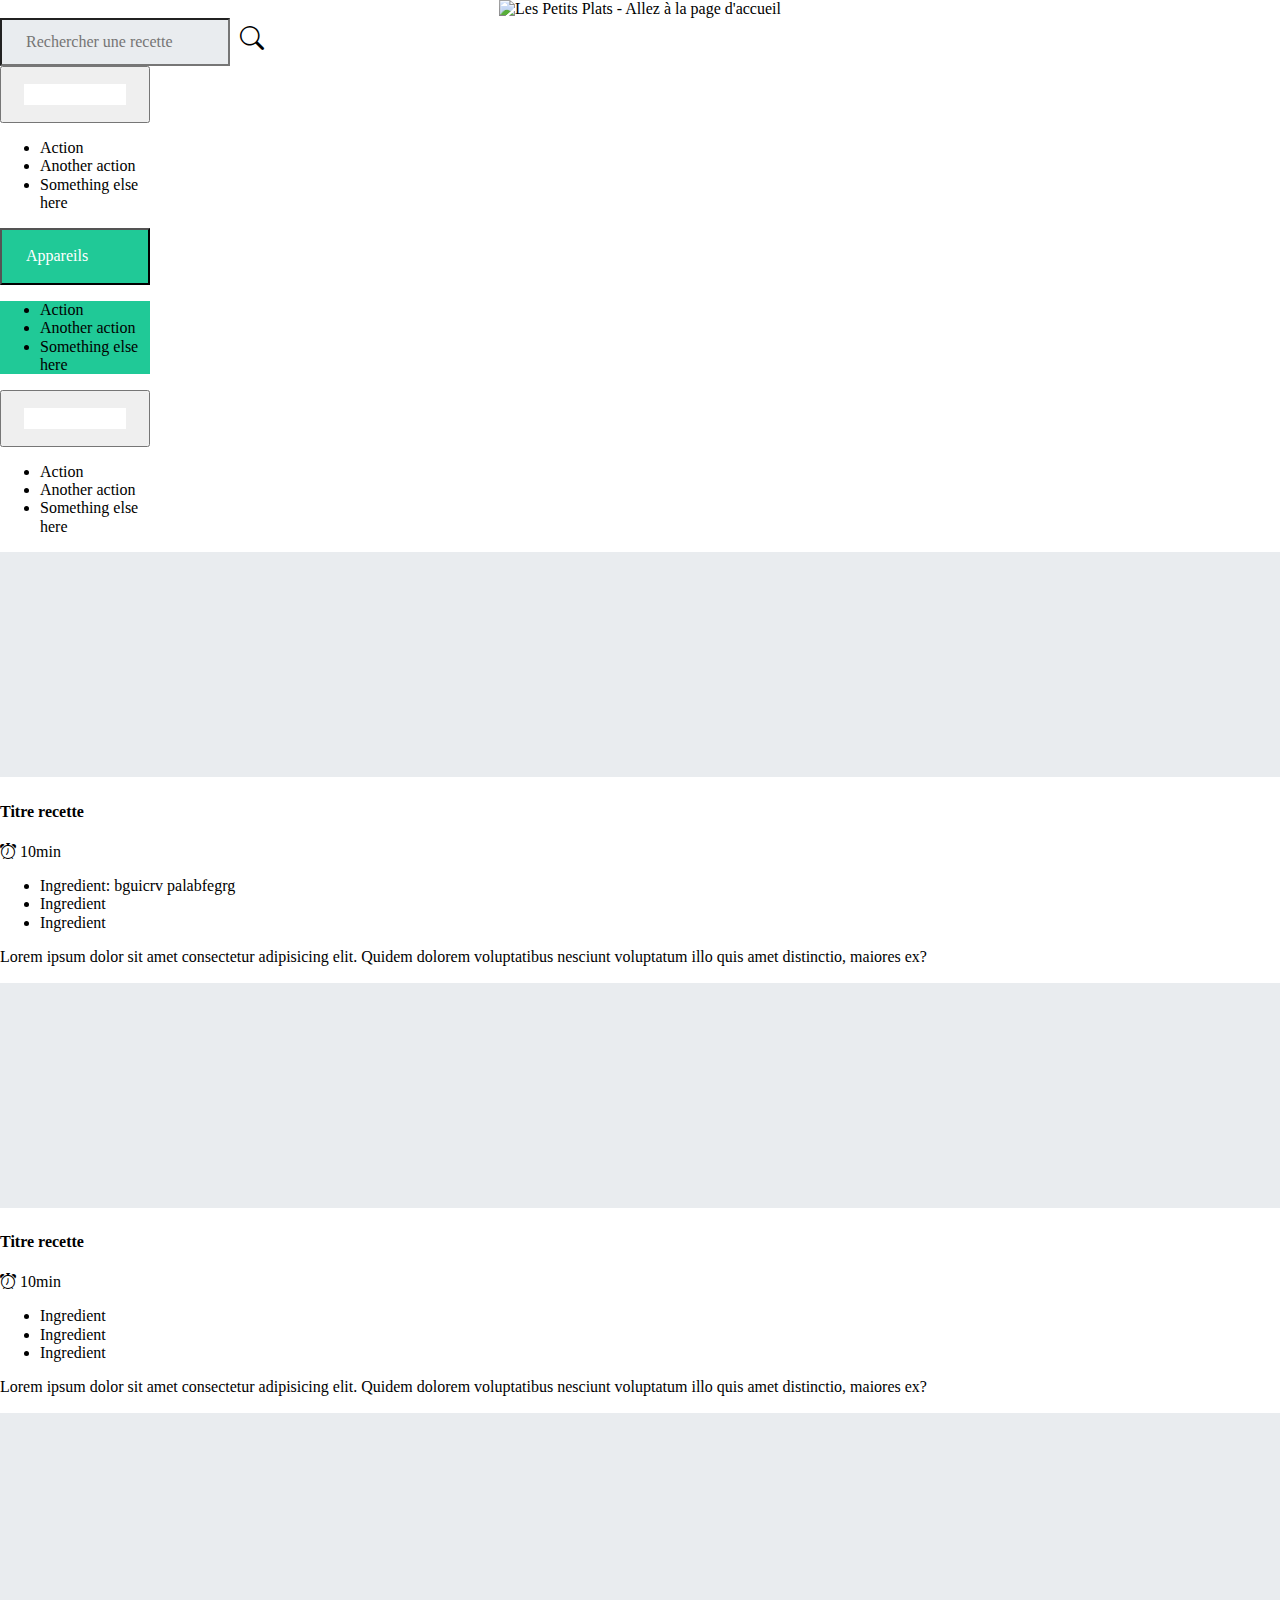
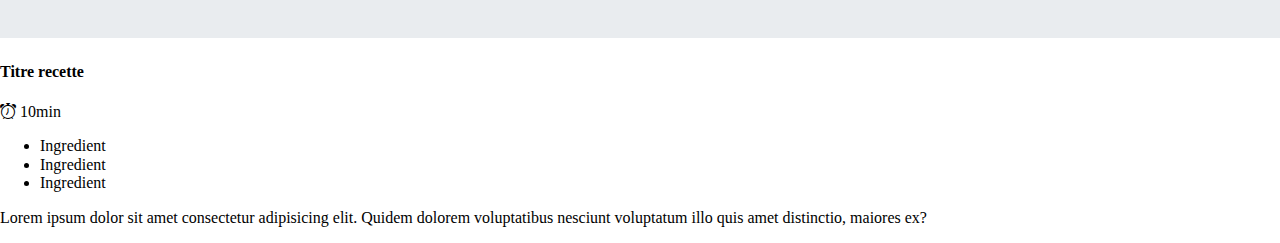
==== index.html @ d5c0f593 "Issue #1: CSS styling with Bootstrap" ====
<!DOCTYPE html>
<html lang="fr">

<head>
  <meta charset="utf-8" />
  <meta http-equiv="X-UA-Compatible" content="IE=edge" />
  <meta name="viewport" content="width=device-width, initial-scale=1.0" />
  <link href="https://fonts.googleapis.com/css?family=DM+Sans&display=swap" rel="stylesheet" />
  <link href="https://cdn.jsdelivr.net/npm/bootstrap@5.2.0-beta1/dist/css/bootstrap.min.css" rel="stylesheet"
    integrity="sha384-0evHe/X+R7YkIZDRvuzKMRqM+OrBnVFBL6DOitfPri4tjfHxaWutUpFmBp4vmVor" crossorigin="anonymous" />
    <link rel="stylesheet" href="https://cdn.jsdelivr.net/npm/bootstrap-icons@1.9.1/font/bootstrap-icons.css">
  <link rel="stylesheet" href="styles/normalize.css" type="text/css" />
  <link href="styles/style.css" rel="stylesheet" type="text/css" />
  <script src="https://cdn.jsdelivr.net/npm/bootstrap@5.2.0-beta1/dist/js/bootstrap.bundle.min.js"
    integrity="sha384-pprn3073KE6tl6bjs2QrFaJGz5/SUsLqktiwsUTF55Jfv3qYSDhgCecCxMW52nD2" crossorigin="anonymous" defer>
  </script>
  <title>Les Petits Plats - Page d'accueil</title>
</head>

<body>
  <!-- Website header banner -->
  <header class="container p-0 my-4 mx-auto">
    <a href="index.html" target="_self">
      <img src="assets\images\logo.png" class="logo" alt="Les Petits Plats - Allez à la page d'accueil" />
    </a>
  </header>
  <!-- Recipes thumbnail list -->
  <nav class="container p-0 mx-auto">

      <div class="position-relative">
        <input type="search" class="searchbar mb-4 form-control" placeholder="Rechercher une recette" aria-label="Search">
        <button class="search bi bi-search position-absolute"></button>
      </div>
      
      <div id="sorting-list" class="container p-0 mb-4">
      <!-- Push selector list from recipes.js ? or manually ?  -->
      <!-- Selector is also a searching bar -->
      <div id="ingredients" class="btn-group btn-width me-3">
        <button type="button" class="btn btn-primary dropdown-toggle" data-bs-toggle="dropdown" aria-expanded="false">
          <input class="bg-primary dropdown-searchbar" type="search" autocomplete="true" placeholder="Ingrédients">
        </button>
        <ul class="dropdown-menu bg-primary">
          <li><a class="dropdown-item text-white" href="#">Action</a></li>
          <li><a class="dropdown-item text-white" href="#">Another action</a></li>
          <li><a class="dropdown-item text-white" href="#">Something else here</a></li>
        </ul>
      </div>

      <div id="appareils" class="btn-group btn-width me-3">
        <button type="button" class="btn bg-teal dropdown-toggle" data-bs-toggle="dropdown" aria-expanded="false">
          <input class="bg-teal dropdown-searchbar" type="search" autocomplete="true" placeholder="Appareils">
        </button>
        <ul class="dropdown-menu bg-teal">
          <li><a class="dropdown-item text-white" href="#">Action</a></li>
          <li><a class="dropdown-item text-white" href="#">Another action</a></li>
          <li><a class="dropdown-item text-white" href="#">Something else here</a></li>
        </ul>
      </div>

      <div id="ustensils" class="btn-group btn-width me-3">
        <button type="button" class="btn btn-danger dropdown-toggle" data-bs-toggle="dropdown" aria-expanded="false">
          <input class="bg-danger dropdown-searchbar" type="search" autocomplete="true" placeholder="Ustensiles">
        </button>
        <ul class="dropdown-menu bg-danger">
          <li><a class="dropdown-item text-white" href="#">Action</a></li>
          <li><a class="dropdown-item text-white" href="#">Another action</a></li>
          <li><a class="dropdown-item text-white" href="#">Something else here</a></li>
        </ul>
      </div>
    </div>

  </nav>

  <main id="main" class="container p-0 mx-auto">
    <section id="recipes-list" class="row row-cols-1 row-cols-sm-2 row-cols-md-3 g-3">
      <!-- Insert by js loop -->
      <article class="col">
        <div class="card shadow-sm">
          <svg class="bd-placeholder-img card-img-top" width="100%" height="225" xmlns="http://www.w3.org/2000/svg"
            role="img" aria-label="Placeholder: Thumbnail" preserveAspectRatio="xMidYMid slice" focusable="false">
            <title>Placeholder</title>
            <rect width="100%" height="100%" fill="#e9ecef"></rect>
          </svg>
          <div class="card-body">
            <div class="title row row-cols-1 row-cols-sm-2 row-cols-md-2 g-0">
              <h4 class="col">Titre recette</h4>
                <p class="col"><i class="bi bi-alarm"></i> 10min</p>
            </div>

            <div class="card-content row row-cols-1 row-cols-sm-2 g-0">
              <ul id="recipe-ingredients" class="col list-unstyled">
                <li>Ingredient: bguicrv palabfegrg</li>
                <li>Ingredient</li>
                <li>Ingredient</li>
              </ul>

              <p id="recipe-instruction" class="col">Lorem ipsum dolor sit amet consectetur adipisicing elit. Quidem dolorem
                voluptatibus nesciunt voluptatum illo quis amet distinctio, maiores ex?</p>
            </div>
          </div>
        </div>
      </article>

      <article class="col">
        <div class="card shadow-sm">
          <svg class="bd-placeholder-img card-img-top" width="100%" height="225" xmlns="http://www.w3.org/2000/svg"
            role="img" aria-label="Placeholder: Thumbnail" preserveAspectRatio="xMidYMid slice" focusable="false">
            <title>Placeholder</title>
            <rect width="100%" height="100%" fill="#e9ecef"></rect>
          </svg>
          <div class="card-body">
            <div class="title row row-cols-1 row-cols-sm-2 row-cols-md-2 g-2">
              <h4 class="col">Titre recette</h4>
                <p class="col"><i class="bi bi-alarm"></i> 10min</p>
            </div>

            <div class="card-content row row-cols-1 row-cols-sm-2 row-cols-md-2 g-2">
              <ul id="recipe-ingredients" class="col list-unstyled">
                <li>Ingredient</li>
                <li>Ingredient</li>
                <li>Ingredient</li>
              </ul>

              <p id="recipe-instruction" class="col">Lorem ipsum dolor sit amet consectetur adipisicing elit. Quidem dolorem
                voluptatibus nesciunt voluptatum illo quis amet distinctio, maiores ex?</p>
            </div>
          </div>
        </div>
      </article>

      <article class="col">
        <div class="card shadow-sm">
          <svg class="bd-placeholder-img card-img-top" width="100%" height="225" xmlns="http://www.w3.org/2000/svg"
            role="img" aria-label="Placeholder: Thumbnail" preserveAspectRatio="xMidYMid slice" focusable="false">
            <title>Placeholder</title>
            <rect width="100%" height="100%" fill="#e9ecef"></rect>
          </svg>
          <div class="card-body">
            <div class="title row row-cols-1 row-cols-sm-2 row-cols-md-2 g-2">
              <h4 class="col">Titre recette</h4>
                <p class="col"><i class="bi bi-alarm"></i> 10min</p>
            </div>

            <div class="card-content row row-cols-1 row-cols-sm-2 row-cols-md-2 g-2">
              <ul id="recipe-ingredients" class="col list-unstyled">
                <li>Ingredient</li>
                <li>Ingredient</li>
                <li>Ingredient</li>
              </ul>

              <p id="recipe-instruction" class="col">Lorem ipsum dolor sit amet consectetur adipisicing elit. Quidem dolorem
                voluptatibus nesciunt voluptatum illo quis amet distinctio, maiores ex?</p>
            </div>
          </div>
        </div>
      </article>
    </section>
  </main>
</body>

</html>
---- styles/style.css ----
header {
    display: flex;
    justify-content: center;
}

.logo {
    width: 15rem;
}

.searchbar {
    height: 3rem;
    padding-left: 1.5rem;
    background-color: #e9ecef;
}

.searchbar:focus {
    background-color: #e9ecef;
}

.search {
    background: none;
    border: none;
    top: 18%;
    right: 1%;
}

.search.bi-search {
    font-size: 1.5rem;
    font-weight: bold;
}

#sorting-list input:placeholder-shown,
#sorting-list input::placeholder {
    color: white;
    opacity: 1;
}

.dropdown-searchbar {
    border: 0;
    color: white;
}
.dropdown-toggle,
.dropdown-toggle::after {
    color: white;
}

.bg-teal {
background-color: #20c997;
}

.btn-group {
    width: 150px;
}

#ingredients input[type="search"],
#appareils input[type="search"],
#ustensils input[type="search"] {
    width: 70%;
}

#ingredients .btn,
#appareils .btn,
#ustensils .btn {
    padding: 1rem 0;
}

#ingredients .btn:hover,
#ingredients .btn:focus,
#ingredients .btn.show {
    background-color: #0d6efd;
}

#appareils .btn:hover,
#appareils .btn:focus,
#appareils .btn.show {
    background-color: #20c997;
}

#appareils .btn:hover {
    border-color: rgba(0, 128, 0, 0.192);
}

#appareils .btn:focus {
    border: solid 1px green;
    box-shadow:  0 0 0 0.25rem rgba(32, 201, 150, .5);
}

#ustensils .btn:hover,
#ustensils .btn:focus,
#ustensils .btn.show {
    background-color: #dc3545;
}
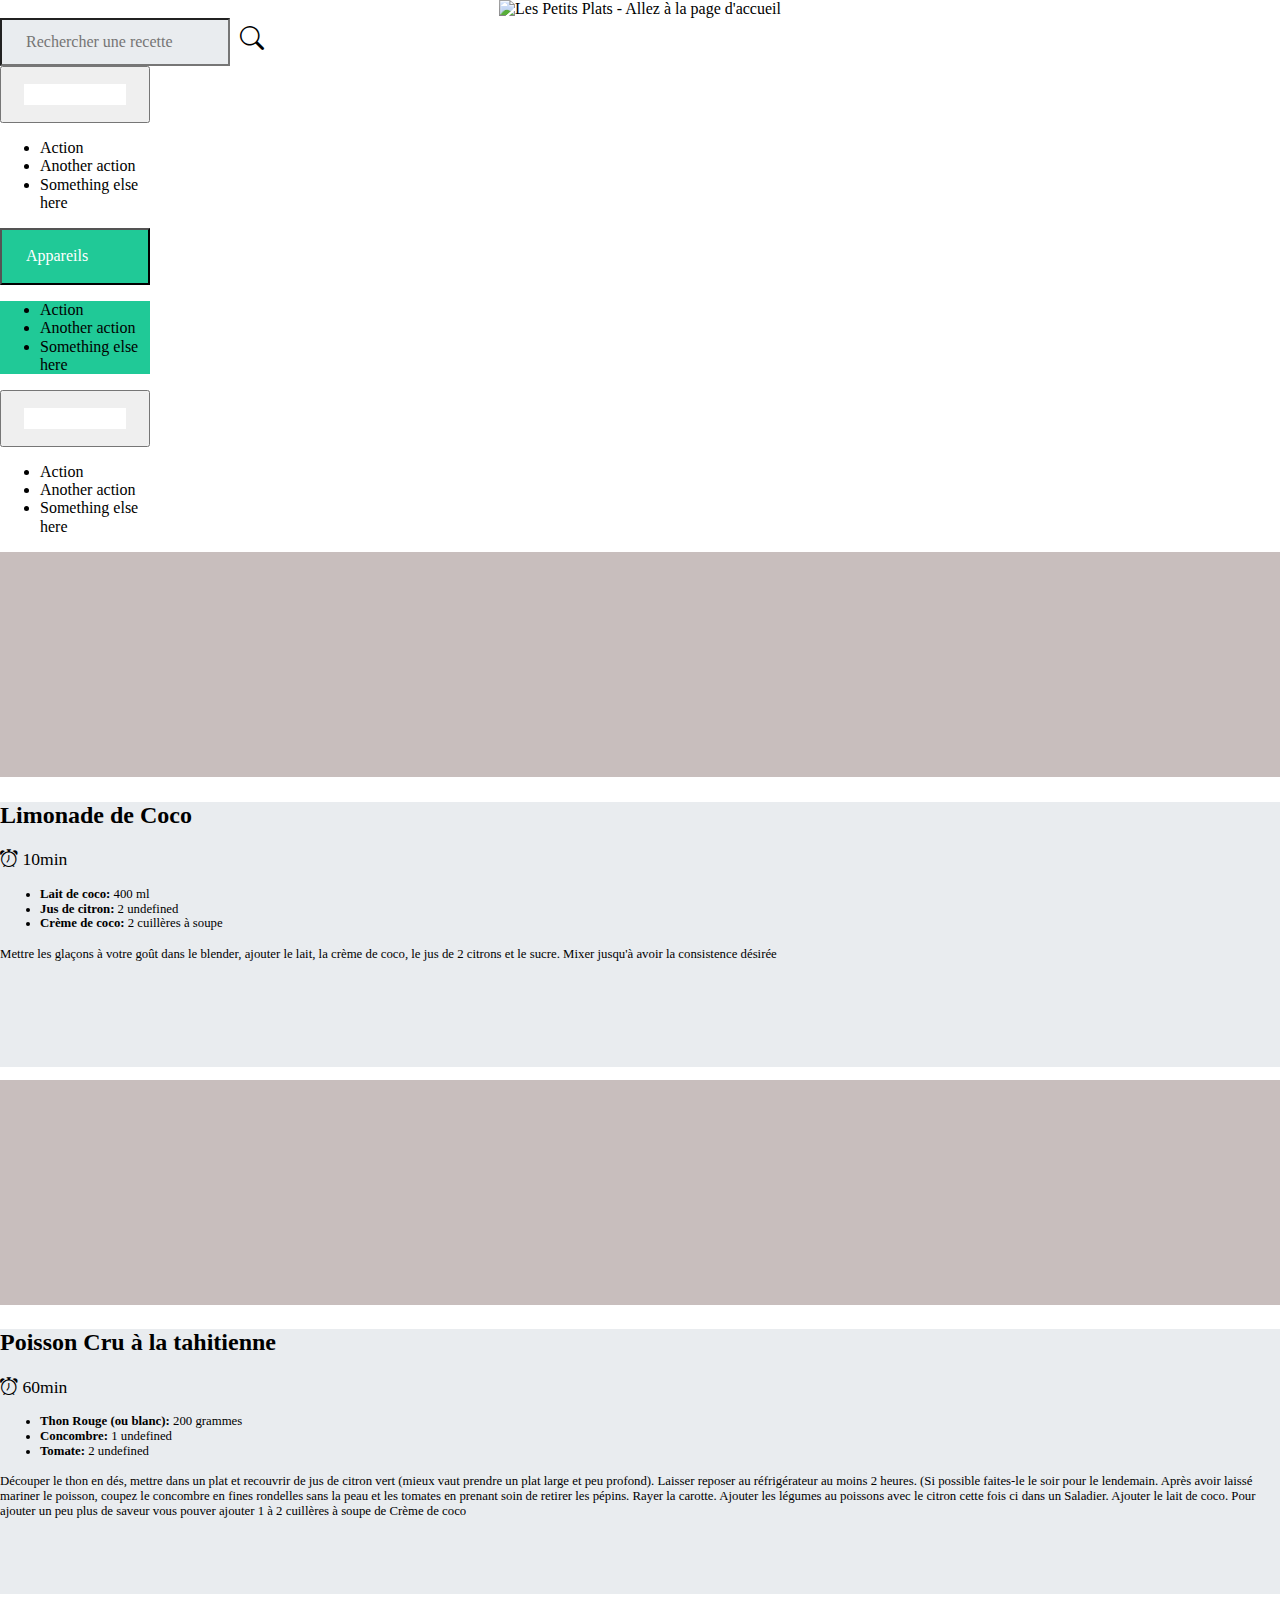
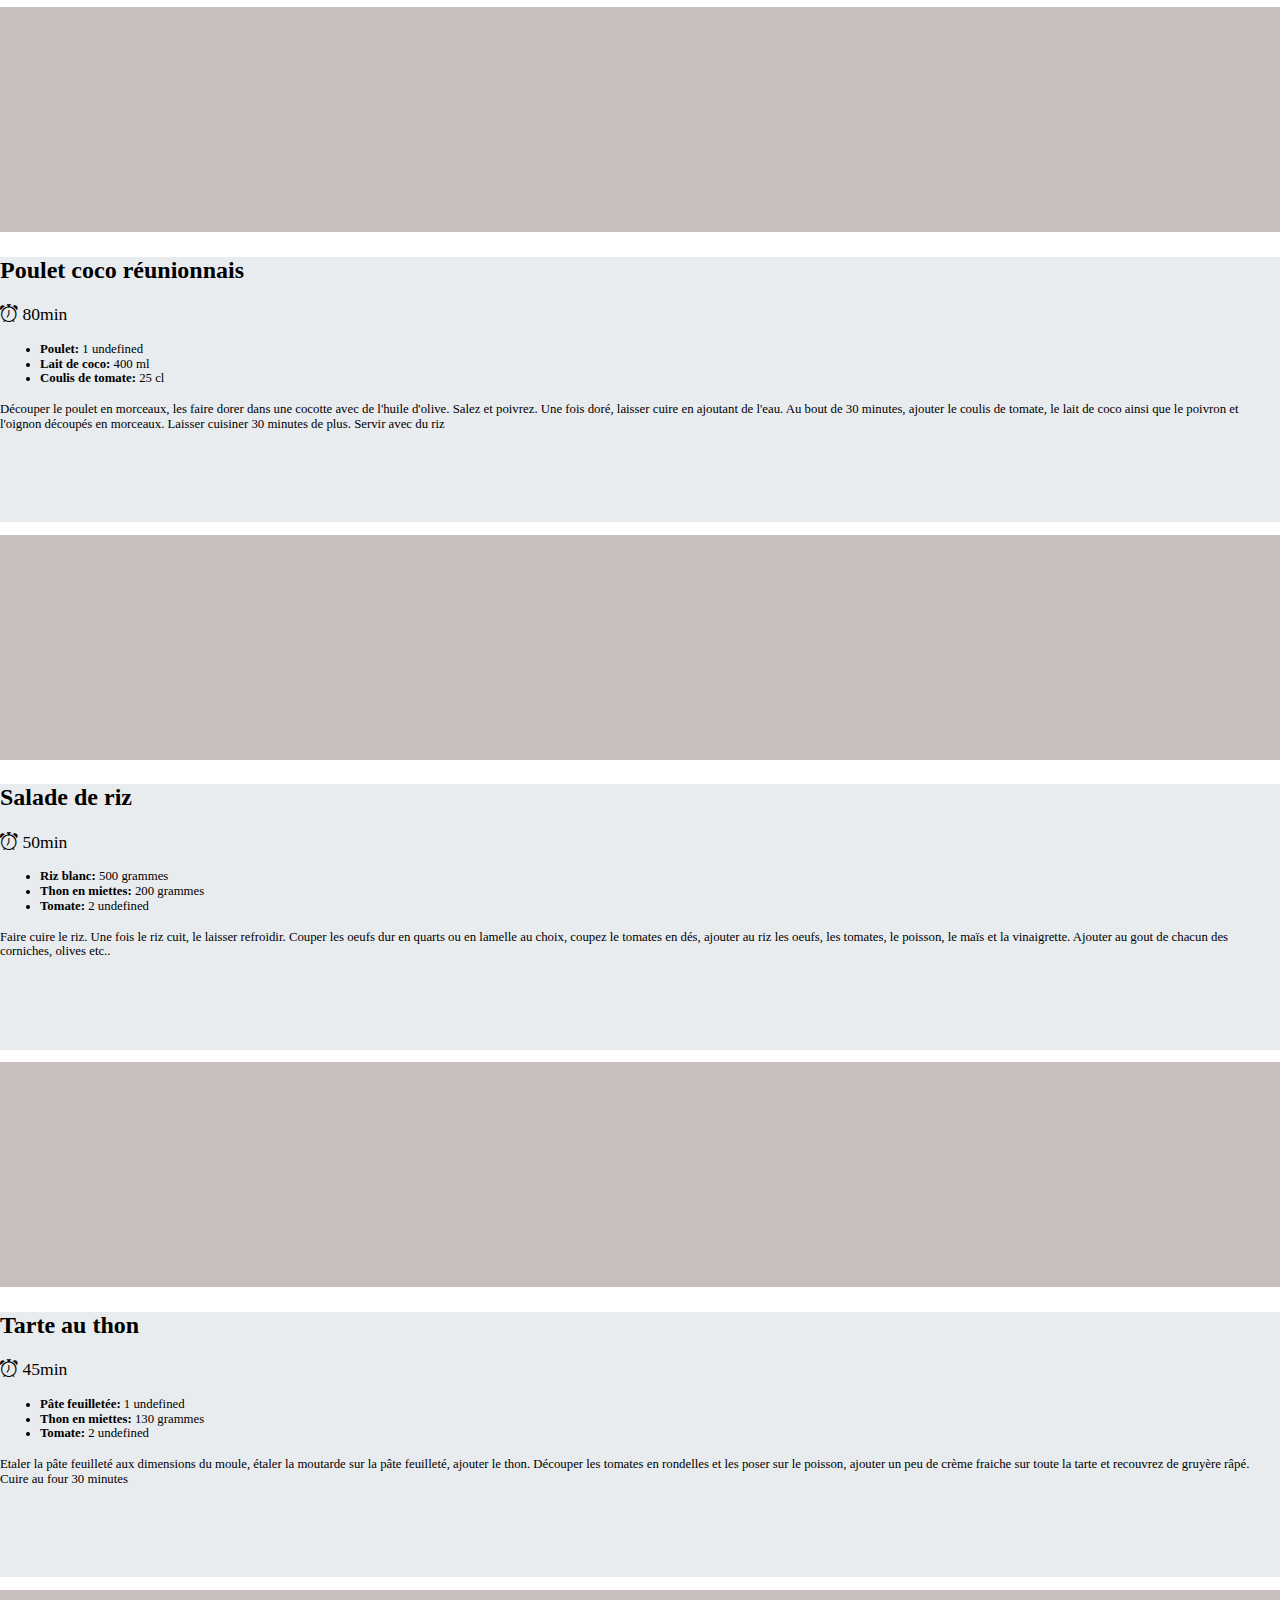
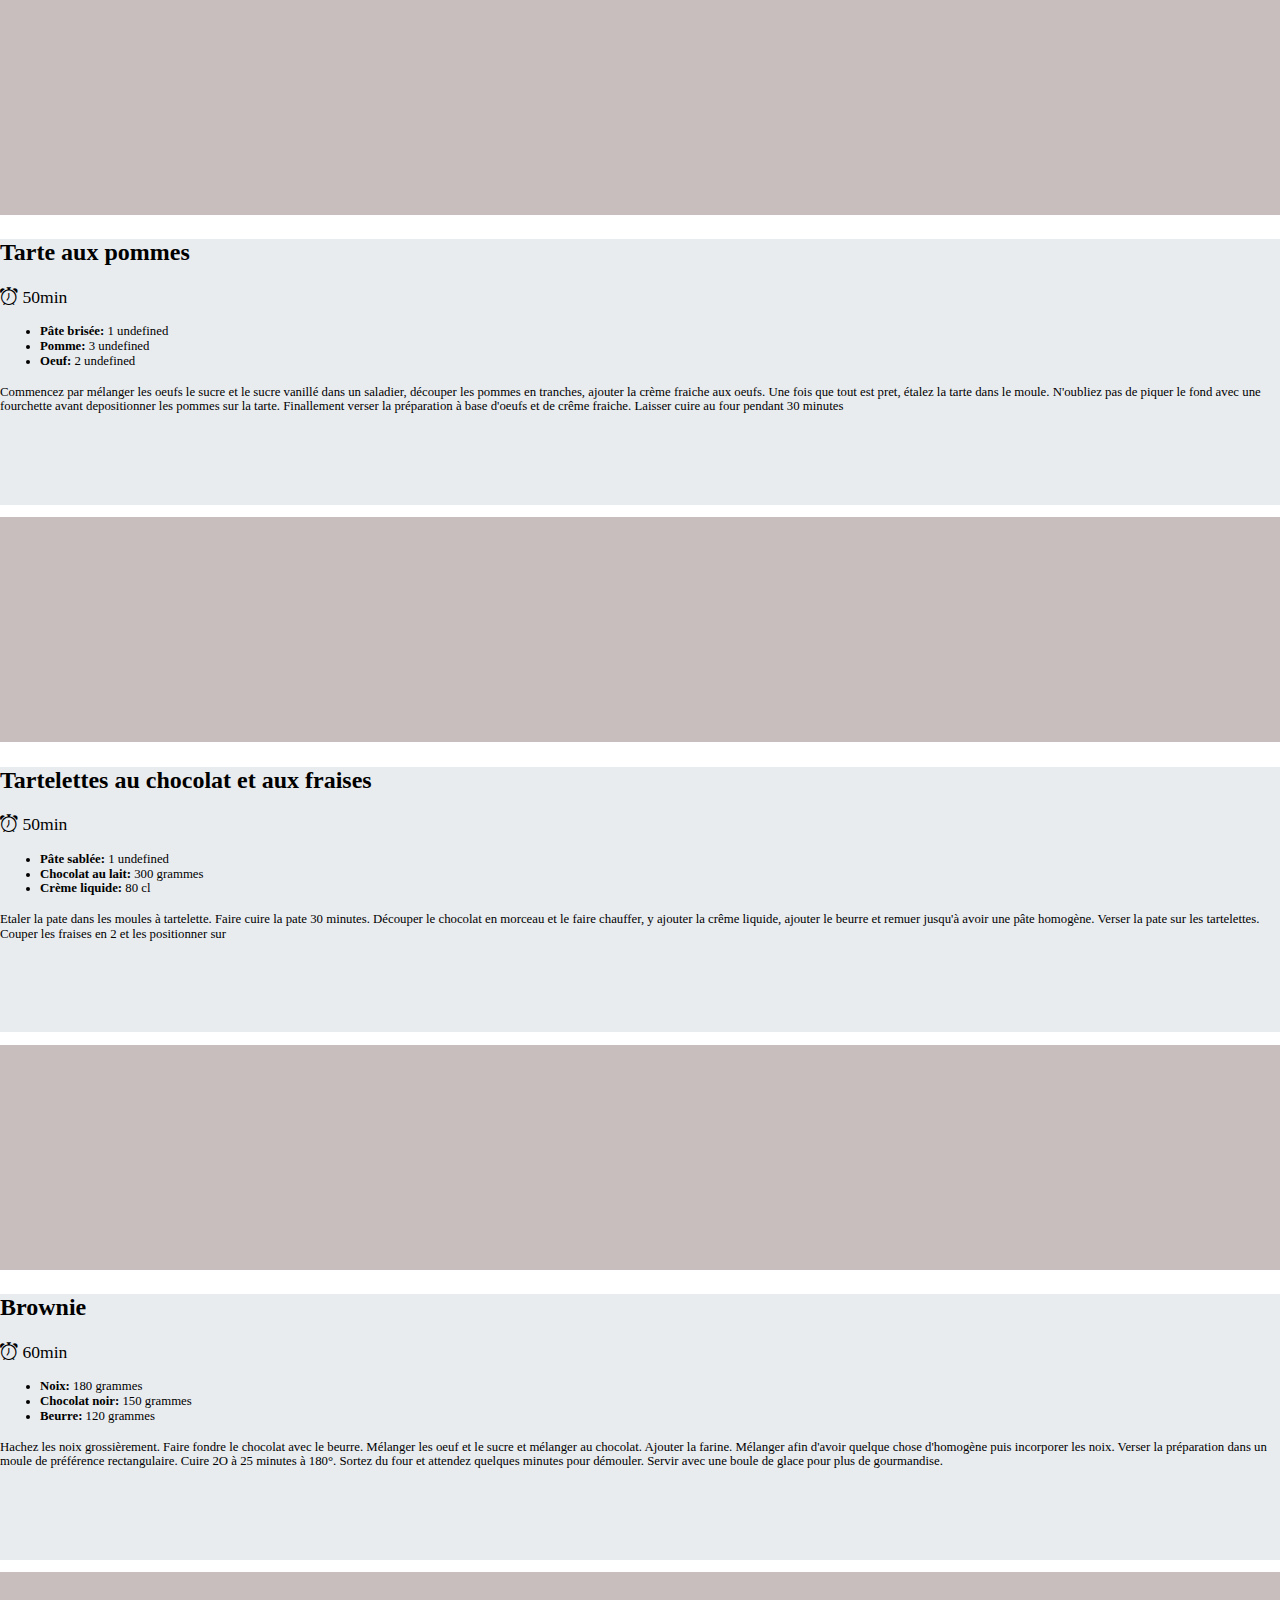
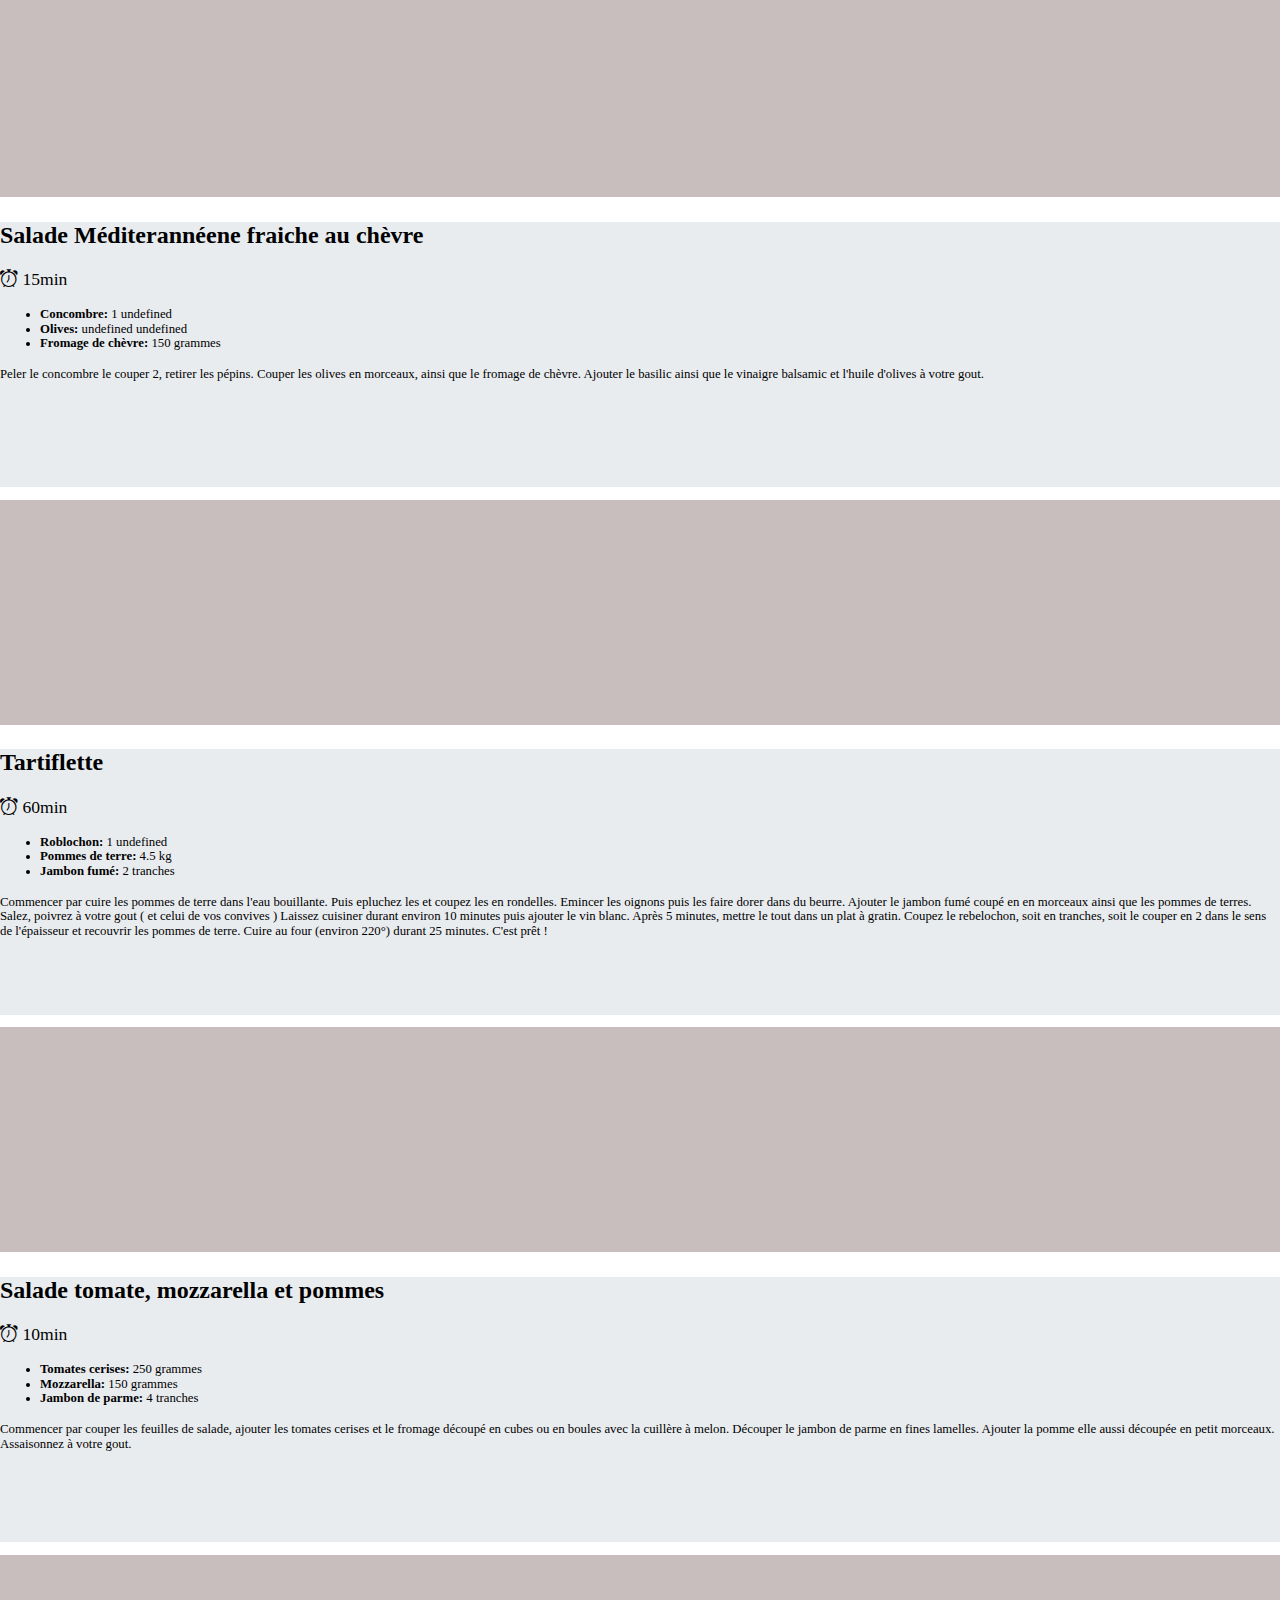
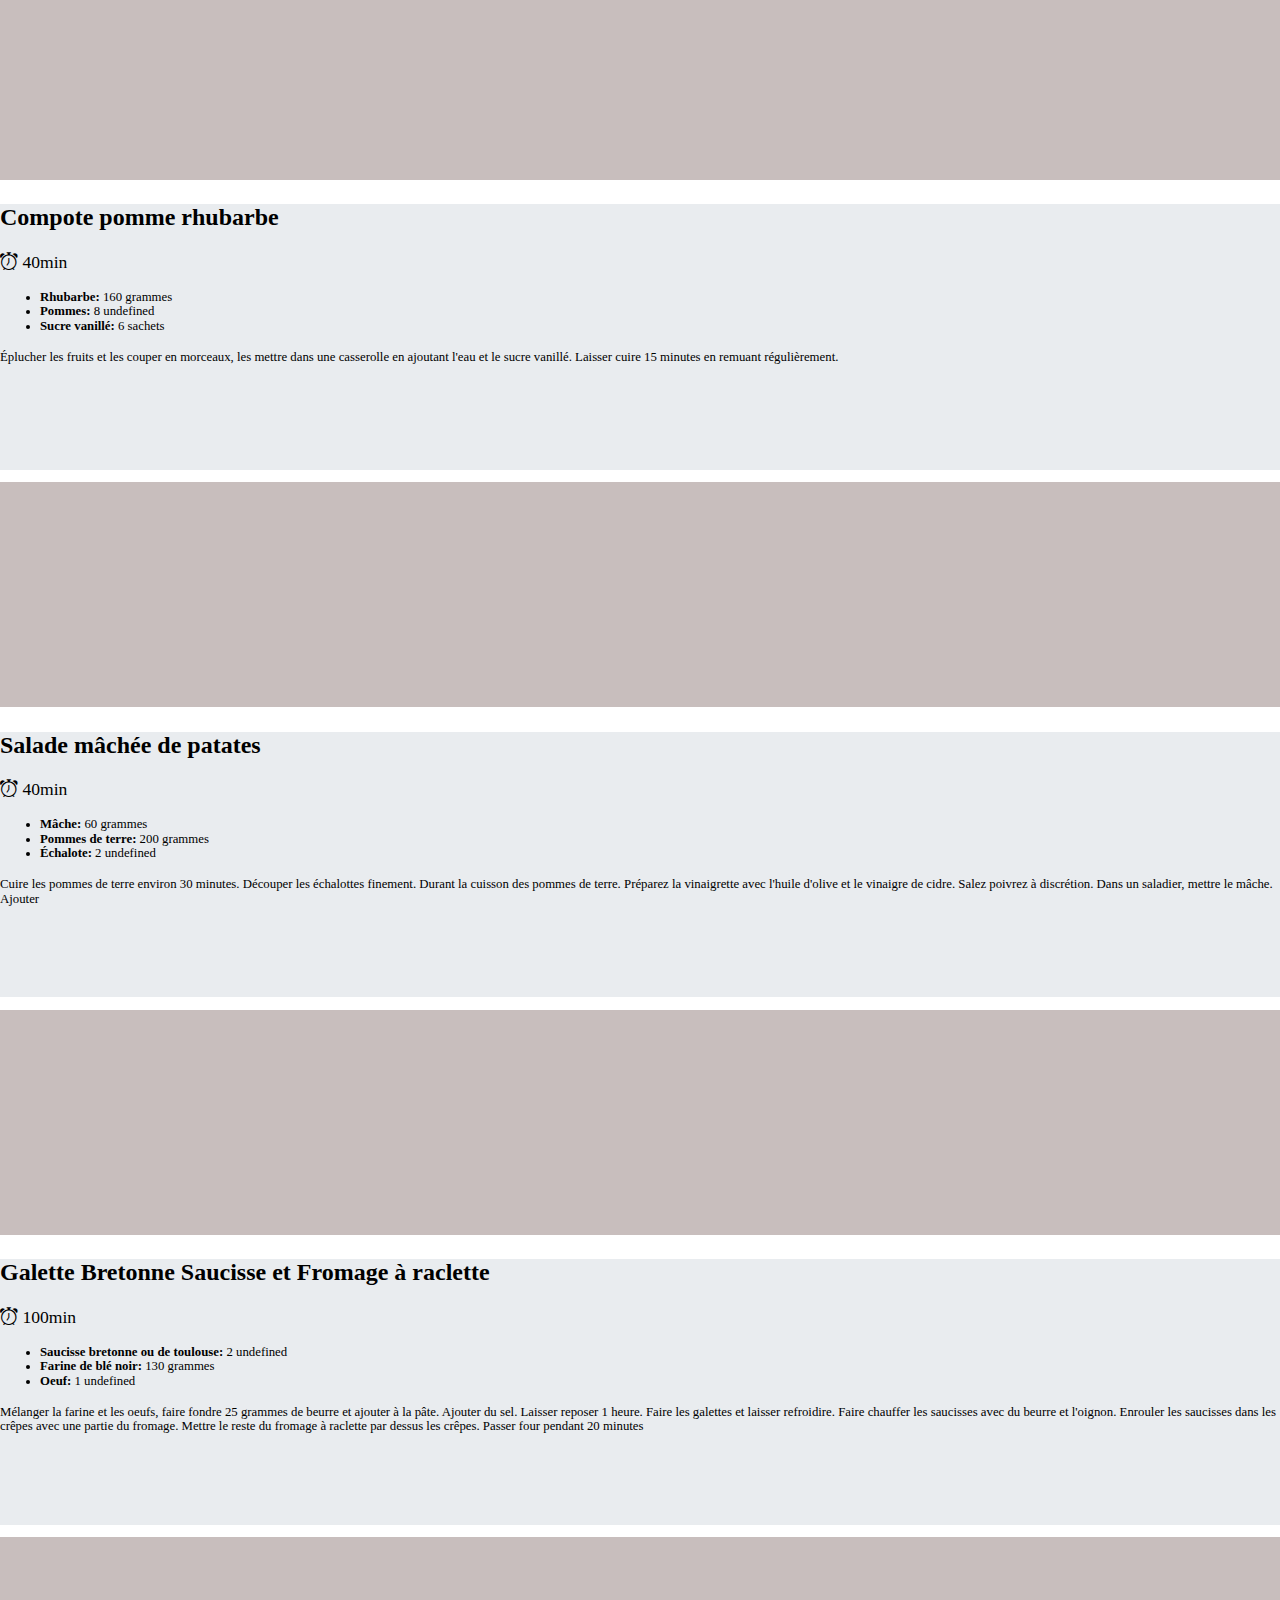
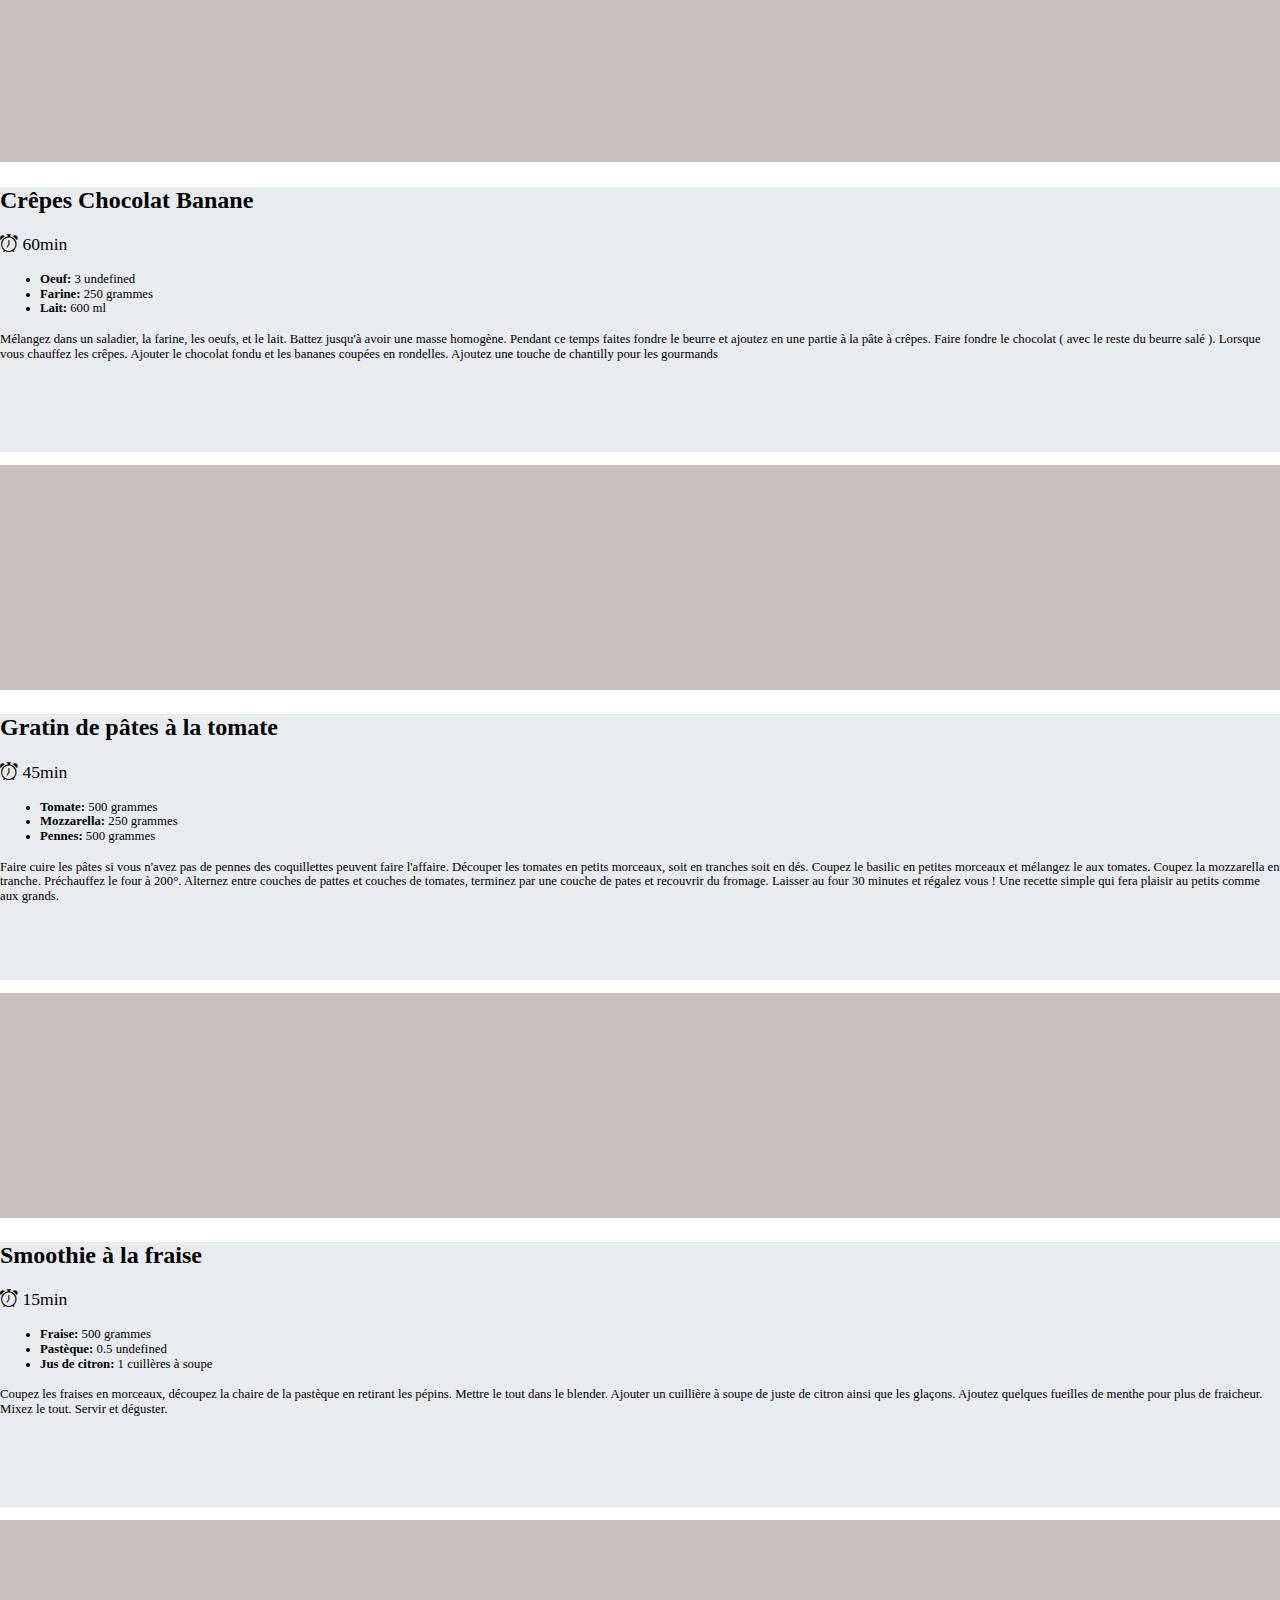
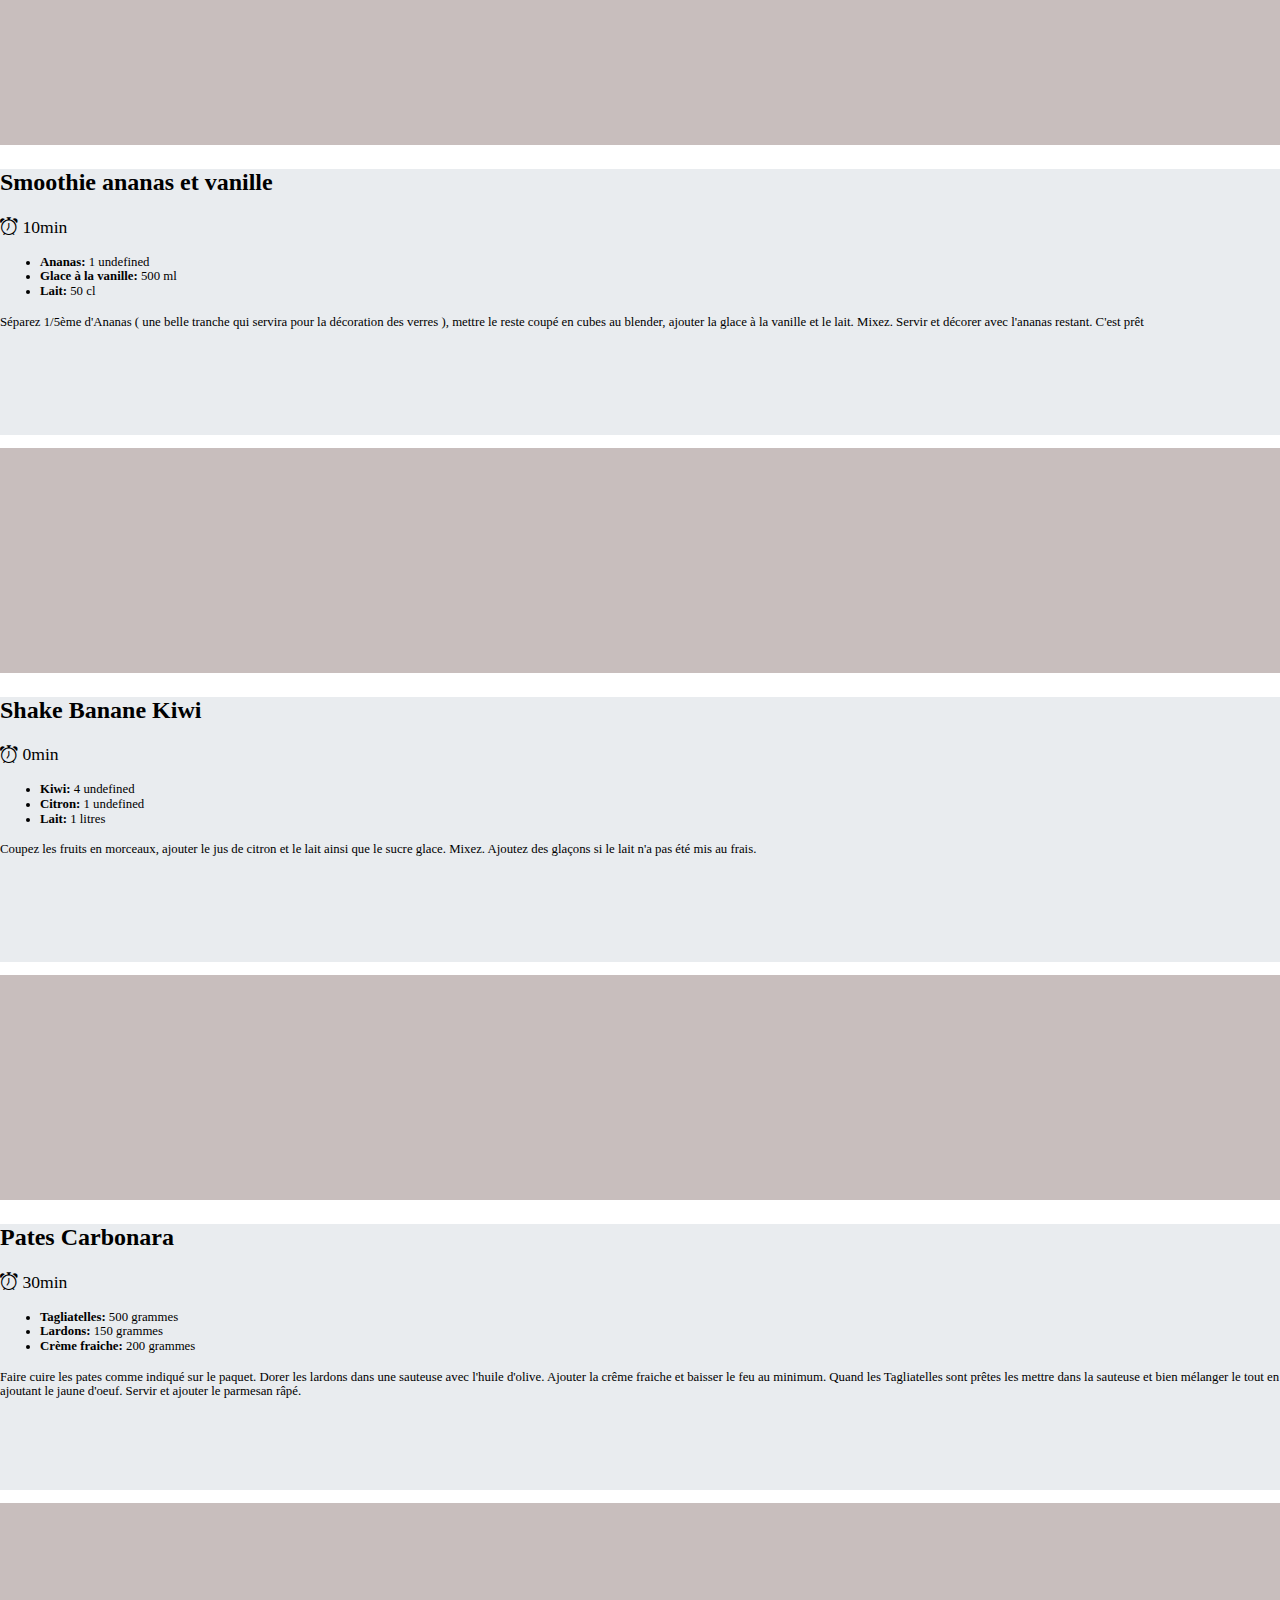
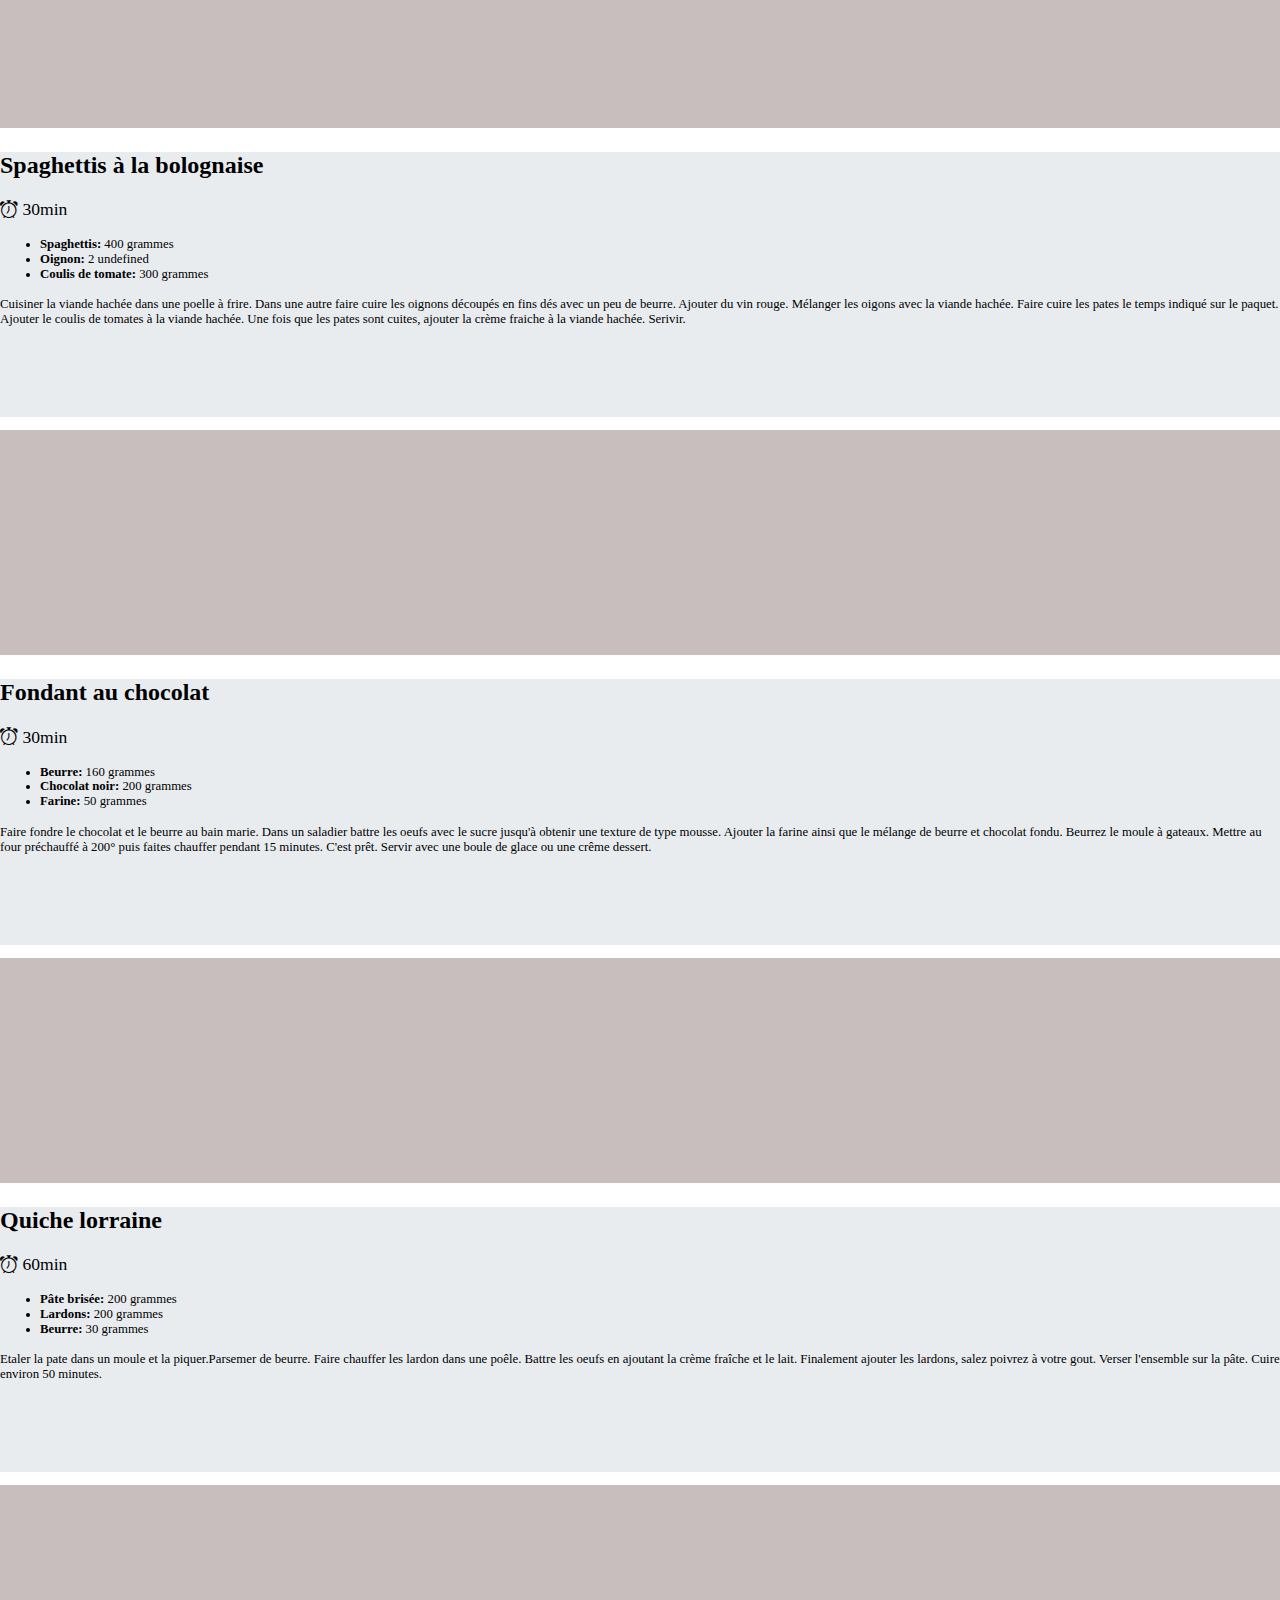
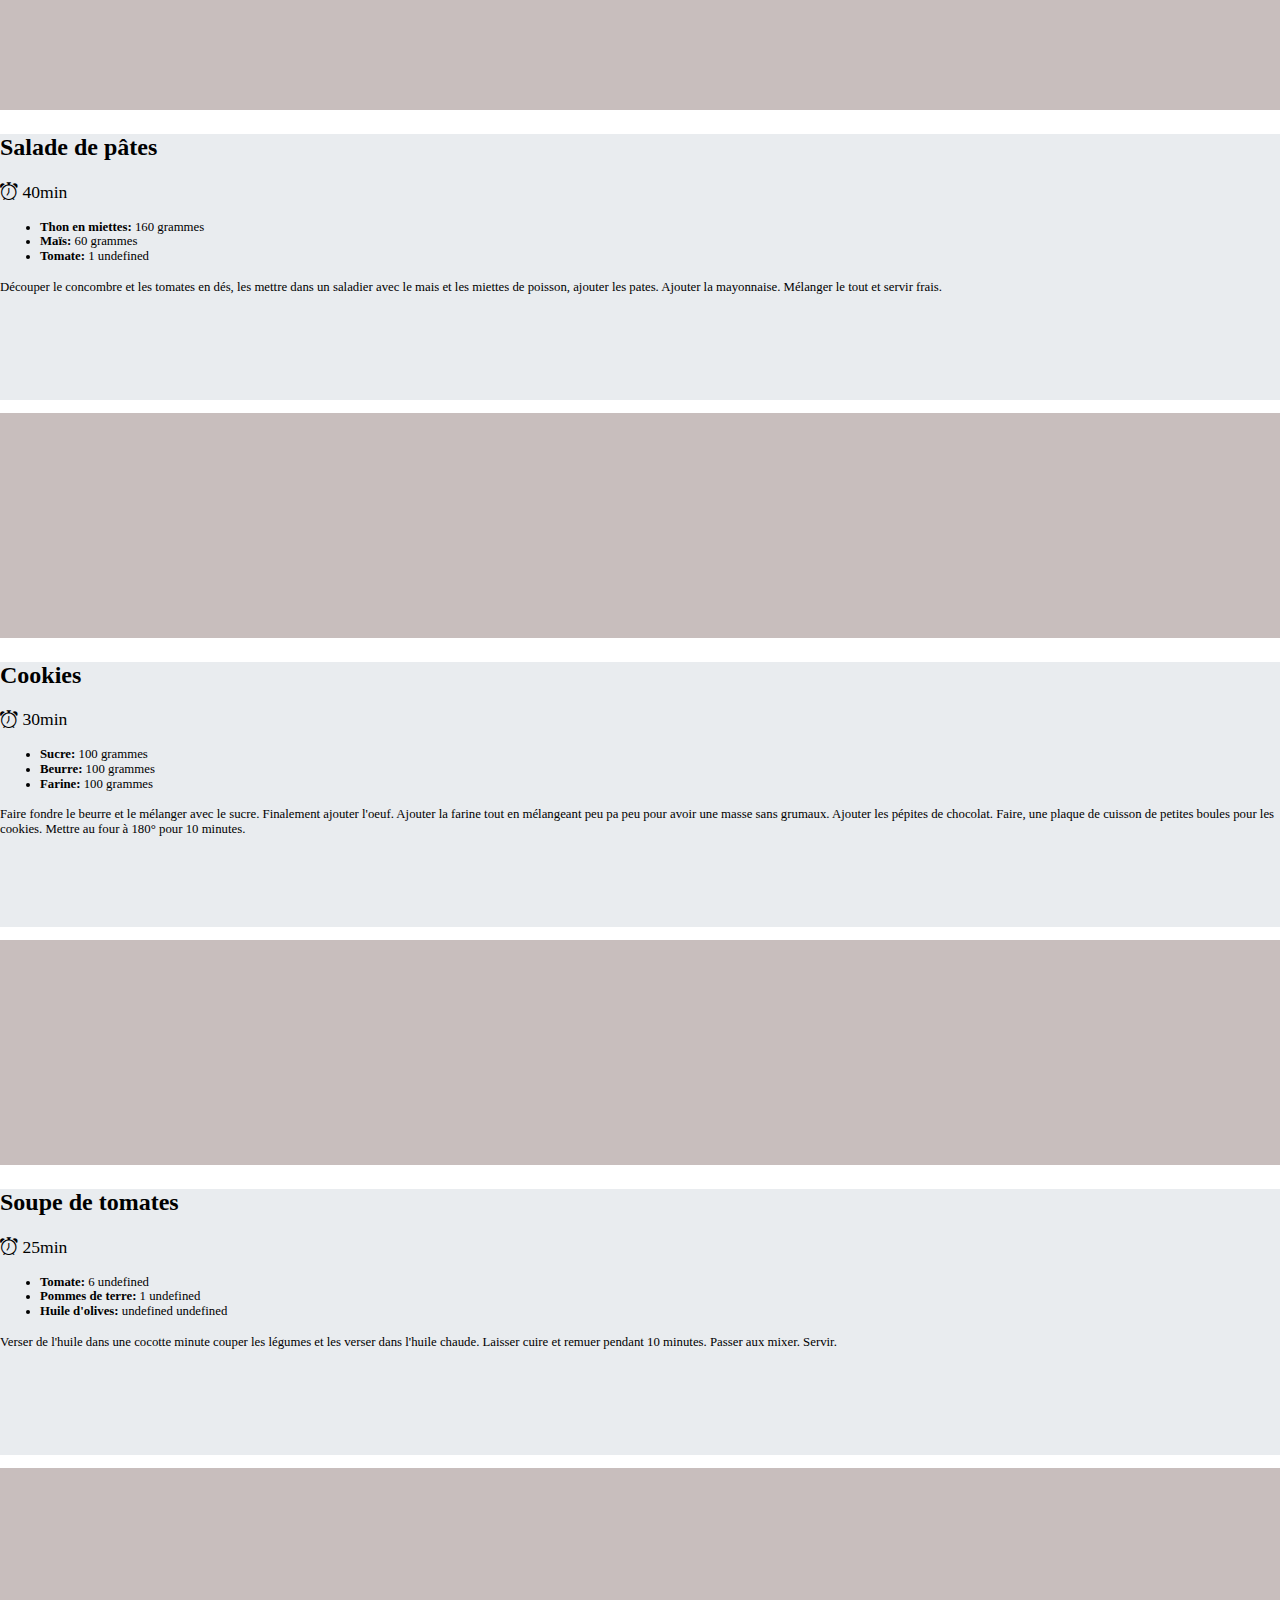
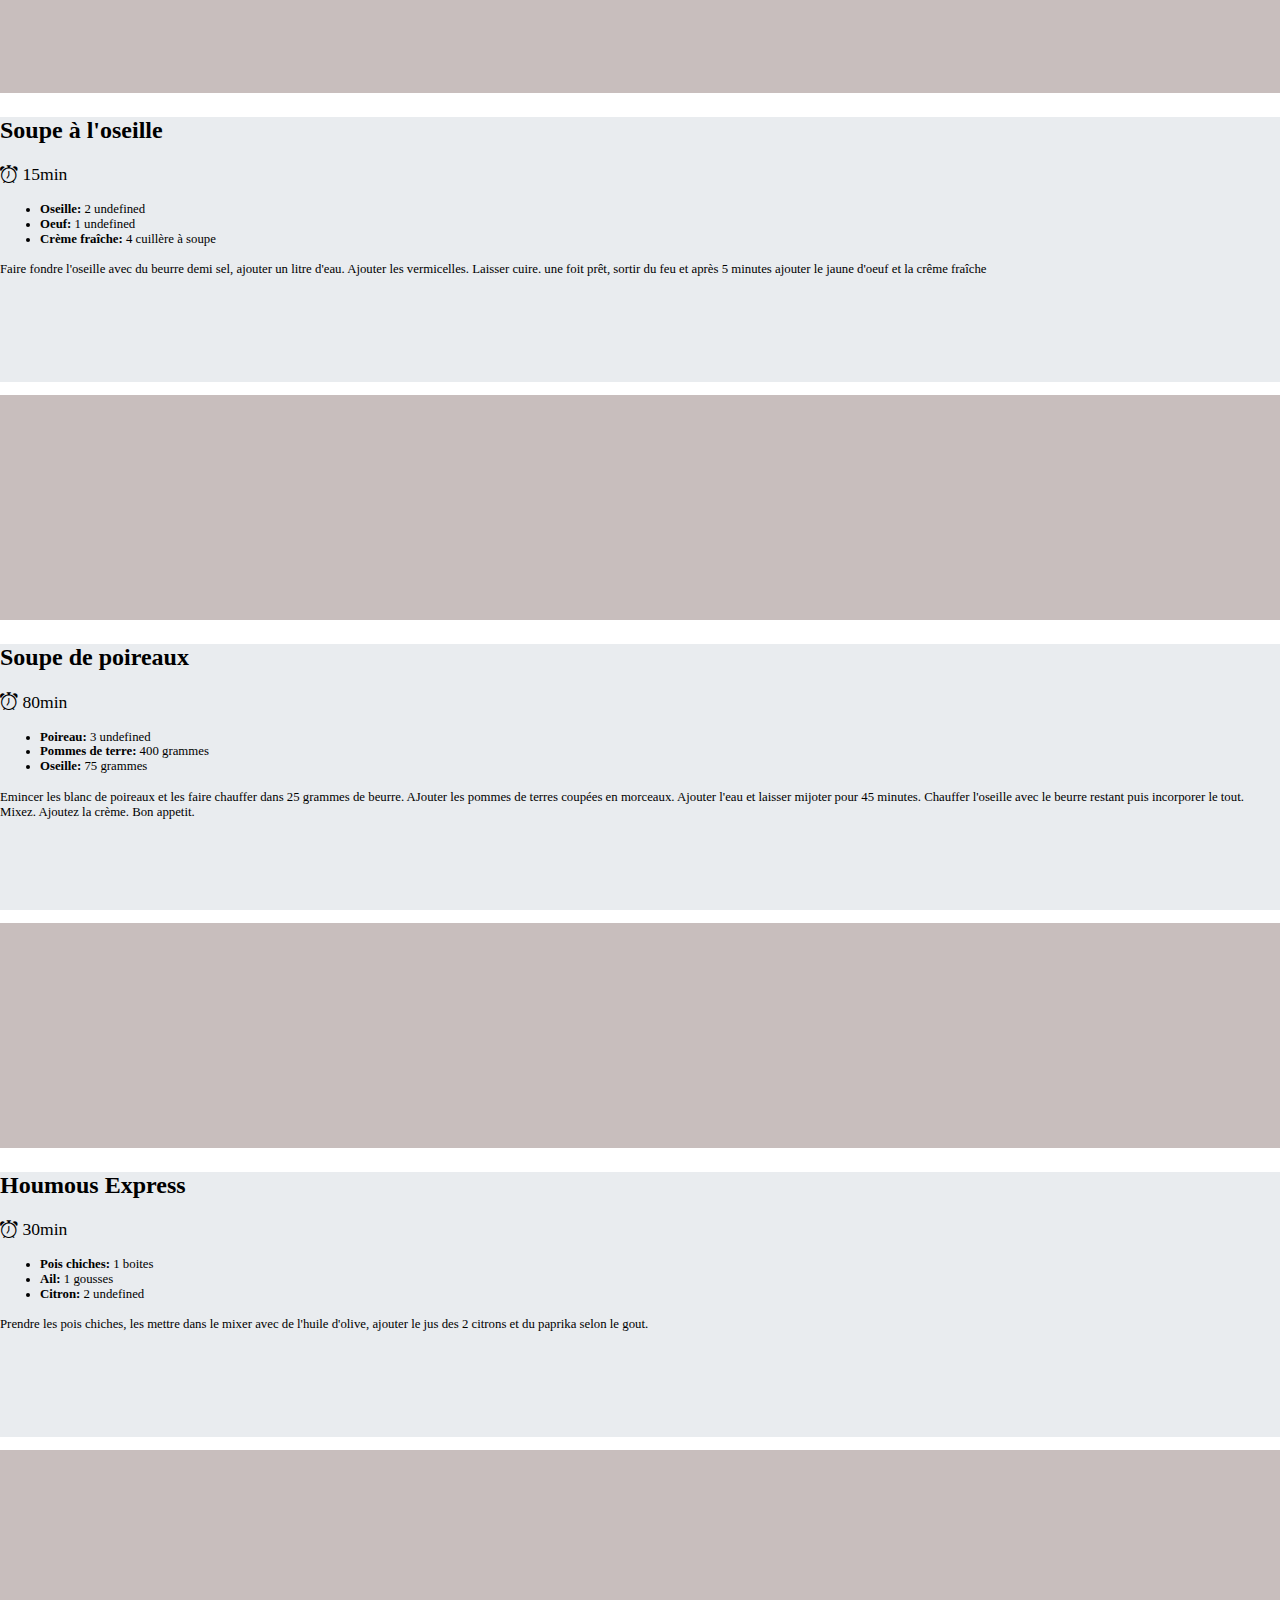
==== commit 6f5ae703: "Issue recipes data display: rendering of general recipe card via recipeTemplate using RecipesModel, " ====
--- a/index.html
+++ b/index.html
@@ -14,28 +14,29 @@
   <script src="https://cdn.jsdelivr.net/npm/bootstrap@5.2.0-beta1/dist/js/bootstrap.bundle.min.js"
     integrity="sha384-pprn3073KE6tl6bjs2QrFaJGz5/SUsLqktiwsUTF55Jfv3qYSDhgCecCxMW52nD2" crossorigin="anonymous" defer>
   </script>
+  <script type="module" src="scripts/app.js" defer></script>
   <title>Les Petits Plats - Page d'accueil</title>
 </head>
 
 <body>
   <!-- Website header banner -->
-  <header class="container p-0 my-4 mx-auto">
+  <header class="container-75 p-0 my-4">
     <a href="index.html" target="_self">
       <img src="assets\images\logo.png" class="logo" alt="Les Petits Plats - Allez à la page d'accueil" />
     </a>
   </header>
   <!-- Recipes thumbnail list -->
-  <nav class="container p-0 mx-auto">
+  <nav class="container-75 mx-5 px-5">
 
       <div class="position-relative">
         <input type="search" class="searchbar mb-4 form-control" placeholder="Rechercher une recette" aria-label="Search">
         <button class="search bi bi-search position-absolute"></button>
       </div>
       
-      <div id="sorting-list" class="container p-0 mb-4">
+      <div id="sorting-list" class="p-0 mb-4 row">
       <!-- Push selector list from recipes.js ? or manually ?  -->
       <!-- Selector is also a searching bar -->
-      <div id="ingredients" class="btn-group btn-width me-3">
+      <div id="ingredients" class="btn-group btn-width">
         <button type="button" class="btn btn-primary dropdown-toggle" data-bs-toggle="dropdown" aria-expanded="false">
           <input class="bg-primary dropdown-searchbar" type="search" autocomplete="true" placeholder="Ingrédients">
         </button>
@@ -46,7 +47,7 @@
         </ul>
       </div>
 
-      <div id="appareils" class="btn-group btn-width me-3">
+      <div id="appareils" class="btn-group btn-width">
         <button type="button" class="btn bg-teal dropdown-toggle" data-bs-toggle="dropdown" aria-expanded="false">
           <input class="bg-teal dropdown-searchbar" type="search" autocomplete="true" placeholder="Appareils">
         </button>
@@ -57,7 +58,7 @@
         </ul>
       </div>
 
-      <div id="ustensils" class="btn-group btn-width me-3">
+      <div id="ustensils" class="btn-group btn-width">
         <button type="button" class="btn btn-danger dropdown-toggle" data-bs-toggle="dropdown" aria-expanded="false">
           <input class="bg-danger dropdown-searchbar" type="search" autocomplete="true" placeholder="Ustensiles">
         </button>
@@ -71,89 +72,10 @@
 
   </nav>
 
-  <main id="main" class="container p-0 mx-auto">
-    <section id="recipes-list" class="row row-cols-1 row-cols-sm-2 row-cols-md-3 g-3">
+  <main id="main" class="container-100 px-5 mx-5">
+    <section id="recipes-list" class="row row-cols-1 row-cols-sm-1 row-cols-md-2 row-cols-lg-3 g-5">
       <!-- Insert by js loop -->
-      <article class="col">
-        <div class="card shadow-sm">
-          <svg class="bd-placeholder-img card-img-top" width="100%" height="225" xmlns="http://www.w3.org/2000/svg"
-            role="img" aria-label="Placeholder: Thumbnail" preserveAspectRatio="xMidYMid slice" focusable="false">
-            <title>Placeholder</title>
-            <rect width="100%" height="100%" fill="#e9ecef"></rect>
-          </svg>
-          <div class="card-body">
-            <div class="title row row-cols-1 row-cols-sm-2 row-cols-md-2 g-0">
-              <h4 class="col">Titre recette</h4>
-                <p class="col"><i class="bi bi-alarm"></i> 10min</p>
-            </div>
-
-            <div class="card-content row row-cols-1 row-cols-sm-2 g-0">
-              <ul id="recipe-ingredients" class="col list-unstyled">
-                <li>Ingredient: bguicrv palabfegrg</li>
-                <li>Ingredient</li>
-                <li>Ingredient</li>
-              </ul>
-
-              <p id="recipe-instruction" class="col">Lorem ipsum dolor sit amet consectetur adipisicing elit. Quidem dolorem
-                voluptatibus nesciunt voluptatum illo quis amet distinctio, maiores ex?</p>
-            </div>
-          </div>
-        </div>
-      </article>
-
-      <article class="col">
-        <div class="card shadow-sm">
-          <svg class="bd-placeholder-img card-img-top" width="100%" height="225" xmlns="http://www.w3.org/2000/svg"
-            role="img" aria-label="Placeholder: Thumbnail" preserveAspectRatio="xMidYMid slice" focusable="false">
-            <title>Placeholder</title>
-            <rect width="100%" height="100%" fill="#e9ecef"></rect>
-          </svg>
-          <div class="card-body">
-            <div class="title row row-cols-1 row-cols-sm-2 row-cols-md-2 g-2">
-              <h4 class="col">Titre recette</h4>
-                <p class="col"><i class="bi bi-alarm"></i> 10min</p>
-            </div>
-
-            <div class="card-content row row-cols-1 row-cols-sm-2 row-cols-md-2 g-2">
-              <ul id="recipe-ingredients" class="col list-unstyled">
-                <li>Ingredient</li>
-                <li>Ingredient</li>
-                <li>Ingredient</li>
-              </ul>
-
-              <p id="recipe-instruction" class="col">Lorem ipsum dolor sit amet consectetur adipisicing elit. Quidem dolorem
-                voluptatibus nesciunt voluptatum illo quis amet distinctio, maiores ex?</p>
-            </div>
-          </div>
-        </div>
-      </article>
-
-      <article class="col">
-        <div class="card shadow-sm">
-          <svg class="bd-placeholder-img card-img-top" width="100%" height="225" xmlns="http://www.w3.org/2000/svg"
-            role="img" aria-label="Placeholder: Thumbnail" preserveAspectRatio="xMidYMid slice" focusable="false">
-            <title>Placeholder</title>
-            <rect width="100%" height="100%" fill="#e9ecef"></rect>
-          </svg>
-          <div class="card-body">
-            <div class="title row row-cols-1 row-cols-sm-2 row-cols-md-2 g-2">
-              <h4 class="col">Titre recette</h4>
-                <p class="col"><i class="bi bi-alarm"></i> 10min</p>
-            </div>
-
-            <div class="card-content row row-cols-1 row-cols-sm-2 row-cols-md-2 g-2">
-              <ul id="recipe-ingredients" class="col list-unstyled">
-                <li>Ingredient</li>
-                <li>Ingredient</li>
-                <li>Ingredient</li>
-              </ul>
-
-              <p id="recipe-instruction" class="col">Lorem ipsum dolor sit amet consectetur adipisicing elit. Quidem dolorem
-                voluptatibus nesciunt voluptatum illo quis amet distinctio, maiores ex?</p>
-            </div>
-          </div>
-        </div>
-      </article>
+ 
     </section>
   </main>
 </body>
--- a/styles/style.css
+++ b/styles/style.css
@@ -1,3 +1,13 @@
+*,
+*::before,
+*::after {
+  box-sizing: border-box;
+}
+
+p {
+    font-size: 1.1rem;
+}
+
 header {
     display: flex;
     justify-content: center;
@@ -89,4 +99,23 @@
 #ustensils .btn:focus,
 #ustensils .btn.show {
     background-color: #dc3545;
-}+}
+
+.card-body {
+    background-color: #e9ecef;
+}
+
+article {
+    box-sizing: border-box;
+}
+
+#recipe-ingredients > * {
+    font-size: .8rem;
+}
+
+#recipe-instruction {
+    font-size: .8rem;
+    text-overflow: ellipsis;
+    height: 120px;
+    overflow: hidden;
+    }
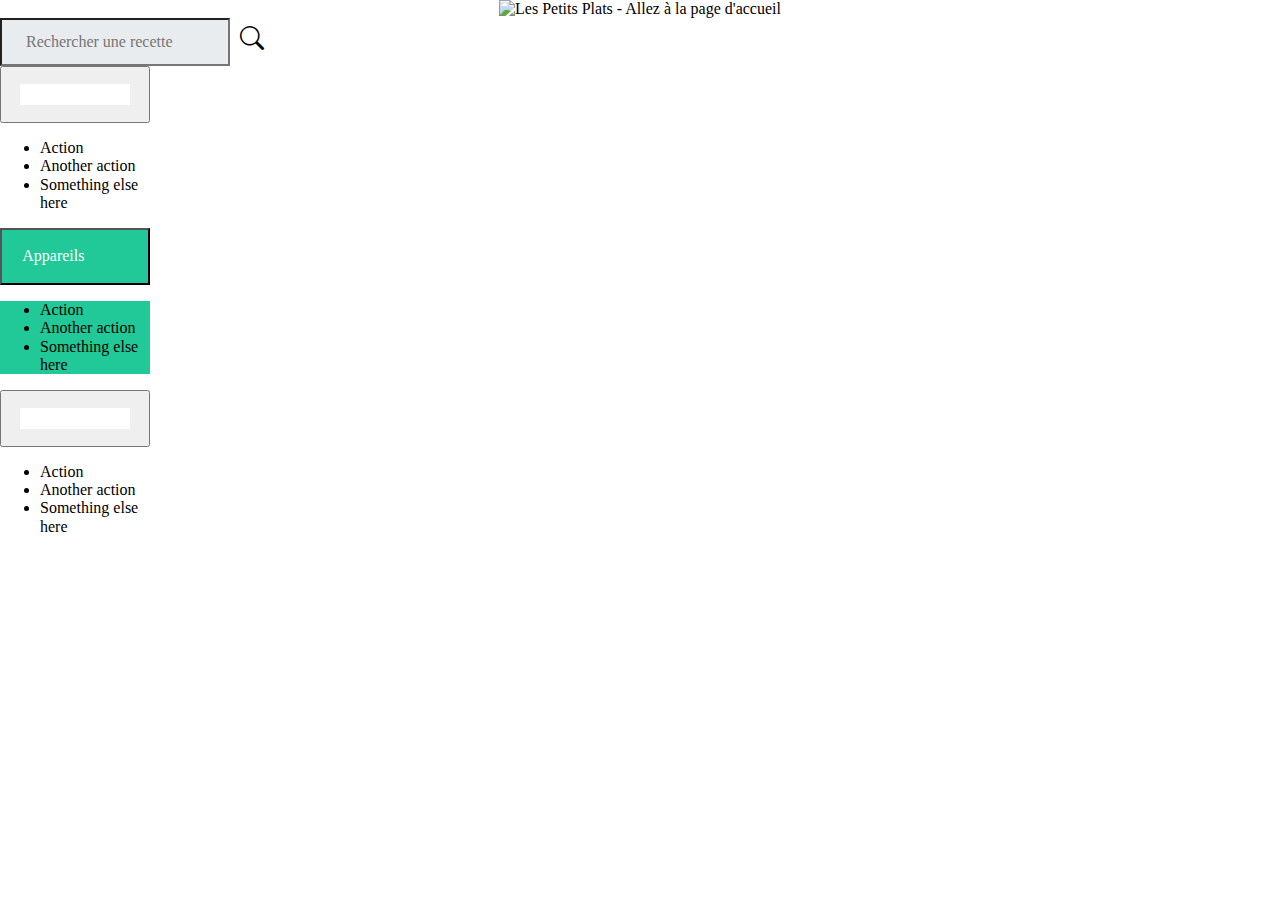
==== commit ad83f684: "Issue recipes data display: general update of RecipeTemplate, finishing factory for ingredients disp" ====
--- a/index.html
+++ b/index.html
@@ -33,7 +33,7 @@
         <button class="search bi bi-search position-absolute"></button>
       </div>
       
-      <div id="sorting-list" class="p-0 mb-4 row">
+      <div id="sorting-list" class="p-0 mb-4 row row-cols-3">
       <!-- Push selector list from recipes.js ? or manually ?  -->
       <!-- Selector is also a searching bar -->
       <div id="ingredients" class="btn-group btn-width">
--- a/styles/style.css
+++ b/styles/style.css
@@ -65,7 +65,7 @@
 #ingredients input[type="search"],
 #appareils input[type="search"],
 #ustensils input[type="search"] {
-    width: 70%;
+    width: 75%;
 }
 
 #ingredients .btn,
@@ -115,7 +115,12 @@
 
 #recipe-instruction {
     font-size: .8rem;
-    text-overflow: ellipsis;
-    height: 120px;
+    text-overflow:"[...]";
     overflow: hidden;
+    display: -webkit-box;
+    -webkit-line-clamp: 6; /* number of lines to show */
+            line-clamp: 6; 
+    -webkit-box-orient: vertical;
     }
+
+    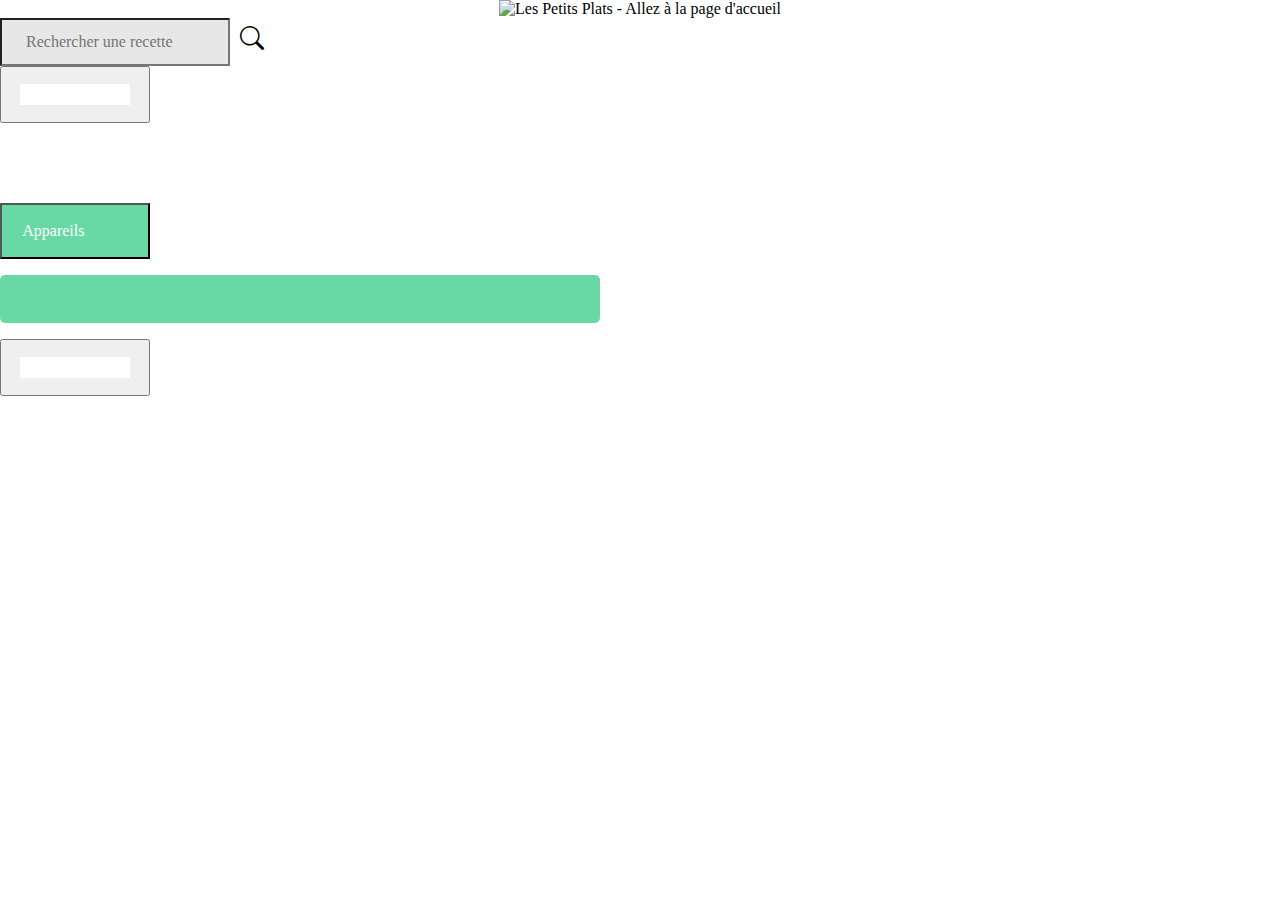
==== commit f5a2df20: "Issue #dropdown implementation: CSS for itemList display, refacto + commenting JS handler" ====
--- a/index.html
+++ b/index.html
@@ -29,44 +29,31 @@
   <nav class="container-75 mx-5 px-5">
 
       <div class="position-relative">
-        <input type="search" class="searchbar mb-4 form-control" placeholder="Rechercher une recette" aria-label="Search">
+        <input type="text" class="searchbar mb-4 form-control" placeholder="Rechercher une recette" aria-label="Search">
         <button class="search bi bi-search position-absolute"></button>
       </div>
       
       <div id="sorting-list" class="p-0 mb-4 row row-cols-3">
-      <!-- Push selector list from recipes.js ? or manually ?  -->
       <!-- Selector is also a searching bar -->
       <div id="ingredients" class="btn-group btn-width">
         <button type="button" class="btn btn-primary dropdown-toggle" data-bs-toggle="dropdown" aria-expanded="false">
           <input class="bg-primary dropdown-searchbar" type="search" autocomplete="true" placeholder="Ingrédients">
         </button>
-        <ul class="dropdown-menu bg-primary">
-          <li><a class="dropdown-item text-white" href="#">Action</a></li>
-          <li><a class="dropdown-item text-white" href="#">Another action</a></li>
-          <li><a class="dropdown-item text-white" href="#">Something else here</a></li>
-        </ul>
+        <ul class="dropdown-menu bg-primary"></ul>
       </div>
 
       <div id="appareils" class="btn-group btn-width">
         <button type="button" class="btn bg-teal dropdown-toggle" data-bs-toggle="dropdown" aria-expanded="false">
           <input class="bg-teal dropdown-searchbar" type="search" autocomplete="true" placeholder="Appareils">
         </button>
-        <ul class="dropdown-menu bg-teal">
-          <li><a class="dropdown-item text-white" href="#">Action</a></li>
-          <li><a class="dropdown-item text-white" href="#">Another action</a></li>
-          <li><a class="dropdown-item text-white" href="#">Something else here</a></li>
-        </ul>
+        <ul class="dropdown-menu bg-teal"></ul>
       </div>
 
       <div id="ustensils" class="btn-group btn-width">
         <button type="button" class="btn btn-danger dropdown-toggle" data-bs-toggle="dropdown" aria-expanded="false">
           <input class="bg-danger dropdown-searchbar" type="search" autocomplete="true" placeholder="Ustensiles">
         </button>
-        <ul class="dropdown-menu bg-danger">
-          <li><a class="dropdown-item text-white" href="#">Action</a></li>
-          <li><a class="dropdown-item text-white" href="#">Another action</a></li>
-          <li><a class="dropdown-item text-white" href="#">Something else here</a></li>
-        </ul>
+        <ul class="dropdown-menu bg-danger"></ul>
       </div>
     </div>
 
--- a/styles/style.css
+++ b/styles/style.css
@@ -20,11 +20,11 @@
 .searchbar {
     height: 3rem;
     padding-left: 1.5rem;
-    background-color: #e9ecef;
+    background-color: #E7E7E7;
 }
 
 .searchbar:focus {
-    background-color: #e9ecef;
+    background-color: #E7E7E7;
 }
 
 .search {
@@ -55,7 +55,7 @@
 }
 
 .bg-teal {
-background-color: #20c997;
+background-color: #68D9A4;
 }
 
 .btn-group {
@@ -83,7 +83,7 @@
 #appareils .btn:hover,
 #appareils .btn:focus,
 #appareils .btn.show {
-    background-color: #20c997;
+    background-color: #68D9A4;
 }
 
 #appareils .btn:hover {
@@ -91,7 +91,7 @@
 }
 
 #appareils .btn:focus {
-    border: solid 1px green;
+    border: solid 1px #20c997;
     box-shadow:  0 0 0 0.25rem rgba(32, 201, 150, .5);
 }
 
@@ -99,6 +99,23 @@
 #ustensils .btn:focus,
 #ustensils .btn.show {
     background-color: #dc3545;
+}
+
+#ingredients ul,
+#appareils ul,
+#ustensils ul {
+    border-radius: 5px;
+    color: white;
+    padding: 1.5rem;
+    width: 600px;
+    column-count: 3;
+    column-gap: 2rem;
+}
+
+#ingredients li::first-letter,
+#appareils li::first-letter,
+#ustensils li::first-letter  {
+    text-transform:capitalize;
 }
 
 .card-body {
@@ -113,6 +130,10 @@
     font-size: .8rem;
 }
 
+#recipe-ingredients li::first-letter {
+    text-transform:capitalize;
+}
+
 #recipe-instruction {
     font-size: .8rem;
     text-overflow:"[...]";
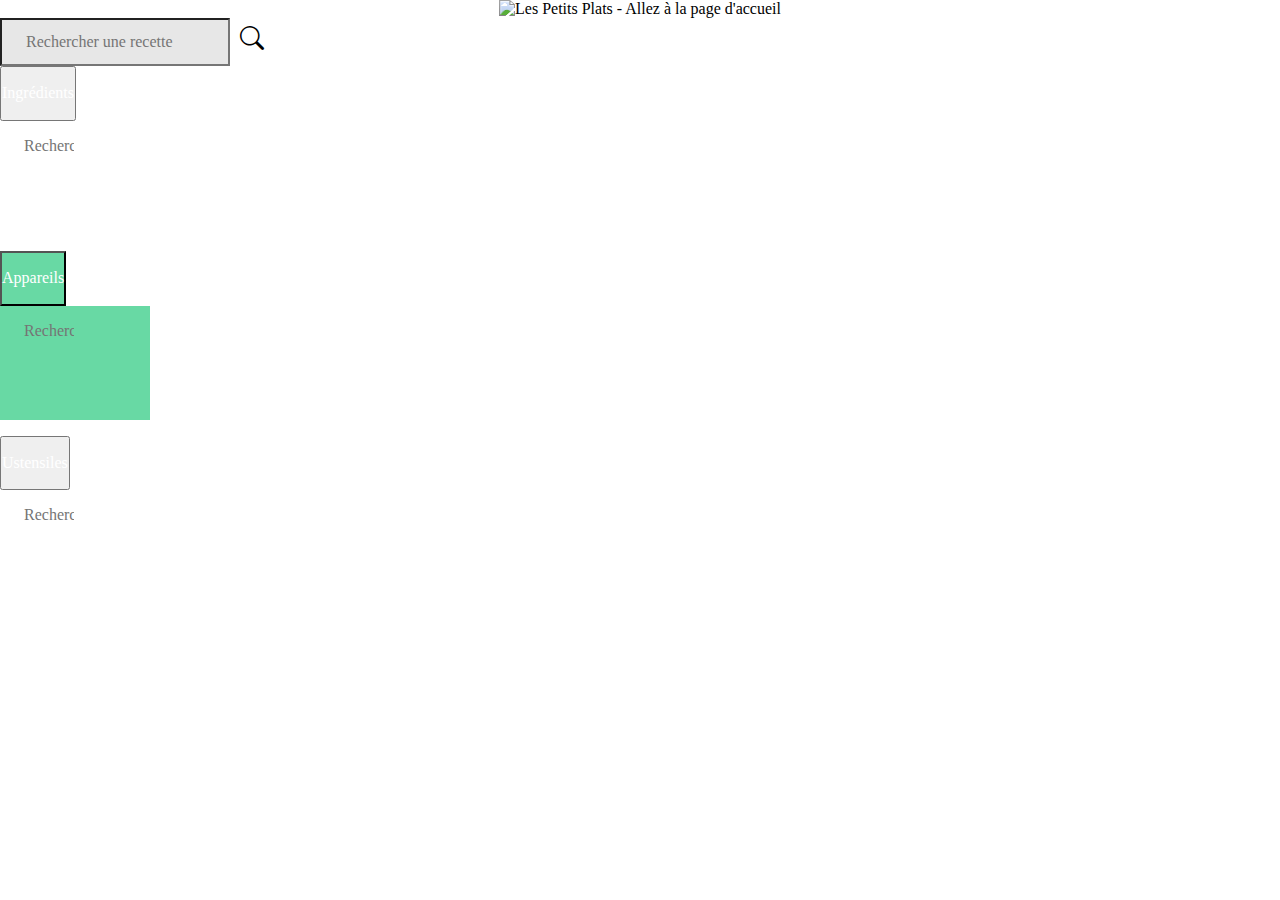
==== commit 0cdd18ef: "Issue #TagHandler: #22 Get userSelect onClick in every Dropdowns, return the value clicked under the" ====
--- a/index.html
+++ b/index.html
@@ -28,7 +28,7 @@
   <!-- Recipes thumbnail list -->
   <nav class="container-75 mx-5 px-5">
 
-      <div class="position-relative">
+      <div class="searchbar-wrapper position-relative">
         <input type="text" class="searchbar mb-4 form-control" placeholder="Rechercher une recette" aria-label="Search">
         <button class="search bi bi-search position-absolute"></button>
       </div>
@@ -37,24 +37,32 @@
       <!-- Selector is also a searching bar -->
       <div id="ingredients" class="btn-group btn-width">
         <button type="button" class="btn btn-primary dropdown-toggle" data-bs-toggle="dropdown" aria-expanded="false">
-          <input class="bg-primary dropdown-searchbar" type="search" autocomplete="true" placeholder="Ingrédients">
+          Ingrédients
         </button>
-        <ul class="dropdown-menu bg-primary"></ul>
+        <div class="dropdown-menu bg-primary">
+          <input class="ingredient-searchbar bg-primary dropdown-searchbar" type="search" autocomplete="true" placeholder="Rechercher un ingrédient">
+          <ul class="list-unstyled"></ul>
+        </div>
       </div>
 
       <div id="appareils" class="btn-group btn-width">
         <button type="button" class="btn bg-teal dropdown-toggle" data-bs-toggle="dropdown" aria-expanded="false">
-          <input class="bg-teal dropdown-searchbar" type="search" autocomplete="true" placeholder="Appareils">
+          Appareils
         </button>
-        <ul class="dropdown-menu bg-teal"></ul>
+        <div class="dropdown-menu bg-teal">
+          <input class="appliance-searchbar bg-teal dropdown-searchbar" type="search" autocomplete="true" placeholder="Rechercher un appareil">
+          <ul class="list-unstyled"></ul>
+        </div>
       </div>
 
       <div id="ustensils" class="btn-group btn-width">
         <button type="button" class="btn btn-danger dropdown-toggle" data-bs-toggle="dropdown" aria-expanded="false">
-          <input class="bg-danger dropdown-searchbar" type="search" autocomplete="true" placeholder="Ustensiles">
+          Ustensiles
         </button>
-        <ul class="dropdown-menu bg-danger"></ul>
-      </div>
+        <div class="bg-danger dropdown-menu">
+          <input class="ustensils-searchbar bg-danger dropdown-searchbar" type="search" autocomplete="true" placeholder="Rechercher un ustensiles">
+          <ul class="list-unstyled"></ul>
+        </div>
     </div>
 
   </nav>
--- a/styles/style.css
+++ b/styles/style.css
@@ -7,7 +7,7 @@
 p {
     font-size: 1.1rem;
 }
-
+/****** Header ******/
 header {
     display: flex;
     justify-content: center;
@@ -39,10 +39,26 @@
     font-weight: bold;
 }
 
-#sorting-list input:placeholder-shown,
-#sorting-list input::placeholder {
-    color: white;
+.searchbar-wrapper[data-tag]::after {
+    content: attr(data-tag);
+    font-size: 1rem;
+    color: var(--light-clr);
+    display: block;
+    margin-top: 7px;
+    margin-bottom: 7px;
+    text-align: right;
+    line-height: 0.3;
+    opacity: 0;
+    transition: 0.3s;
+  }
+
+  .searchbar-wrapper[data-tag-visible="true"]::after {
     opacity: 1;
+  }
+
+/**** Dropdown *****/
+#sorting-list input {
+    padding: 1rem 1.5rem;
 }
 
 .dropdown-searchbar {
@@ -84,6 +100,7 @@
 #appareils .btn:focus,
 #appareils .btn.show {
     background-color: #68D9A4;
+    color: white;
 }
 
 #appareils .btn:hover {
@@ -118,6 +135,13 @@
     text-transform:capitalize;
 }
 
+#ingredients li:hover,
+#appareils li:hover,
+#ustensils li:hover  {
+    cursor: pointer;
+}
+
+/****** Recipes ******/
 .card-body {
     background-color: #e9ecef;
 }
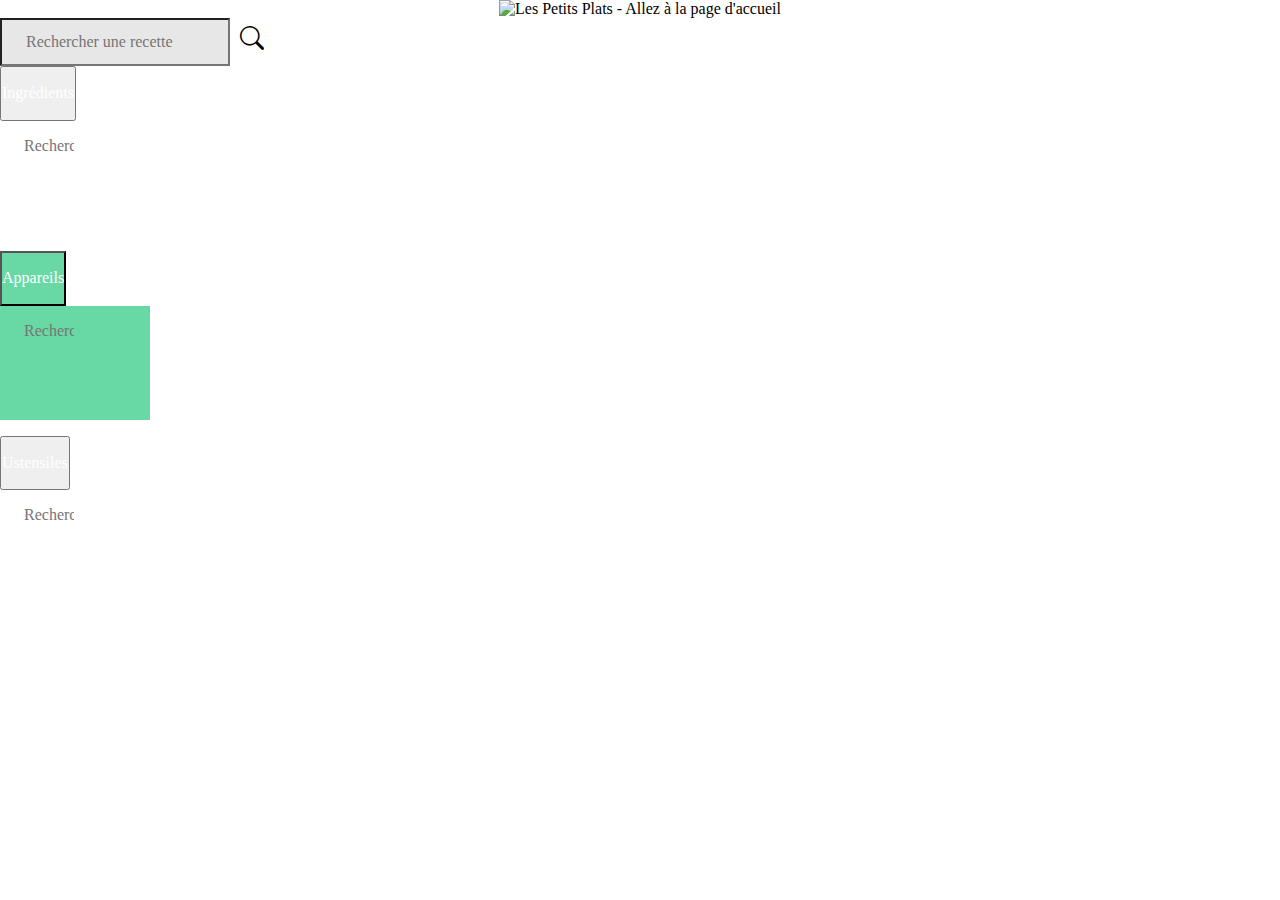
==== commit 0801252f: "Refacto SearchHandler with a state object handler" ====
--- a/index.html
+++ b/index.html
@@ -60,7 +60,7 @@
           Ustensiles
         </button>
         <div class="bg-danger dropdown-menu">
-          <input class="ustensils-searchbar bg-danger dropdown-searchbar" type="search" autocomplete="true" placeholder="Rechercher un ustensiles">
+          <input class="ustensil-searchbar bg-danger dropdown-searchbar" type="search" autocomplete="true" placeholder="Rechercher un ustensiles">
           <ul class="list-unstyled"></ul>
         </div>
     </div>
--- a/styles/style.css
+++ b/styles/style.css
@@ -42,11 +42,17 @@
 .searchbar-wrapper[data-tag]::after {
     content: attr(data-tag);
     font-size: 1rem;
-    color: var(--light-clr);
+    background-color: #0d6efd;
+    width: fit-content;
+    height: 2.5rem;
     display: block;
+    color: white;
+    padding: 0 1rem;
+    padding-top: 1rem;
     margin-top: 7px;
     margin-bottom: 7px;
-    text-align: right;
+    border-radius: 5px;
+    text-align: left;
     line-height: 0.3;
     opacity: 0;
     transition: 0.3s;
